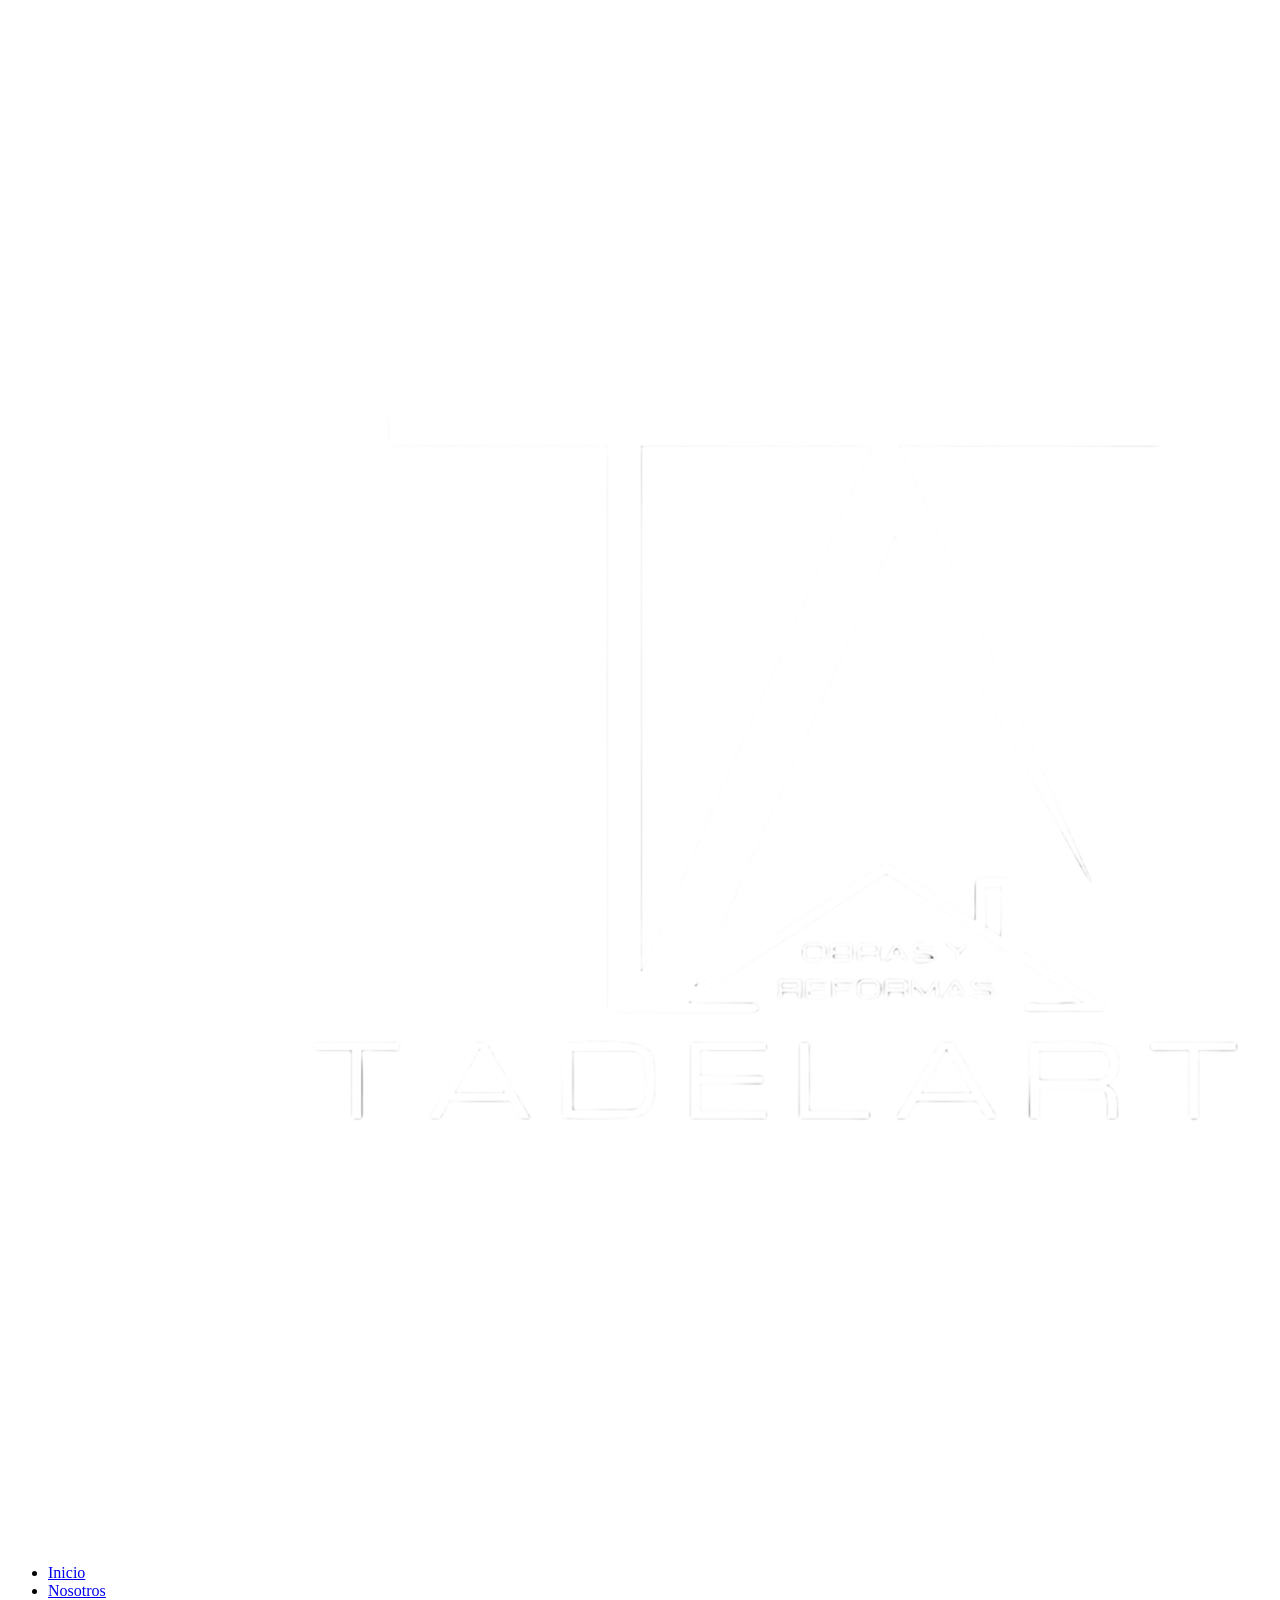
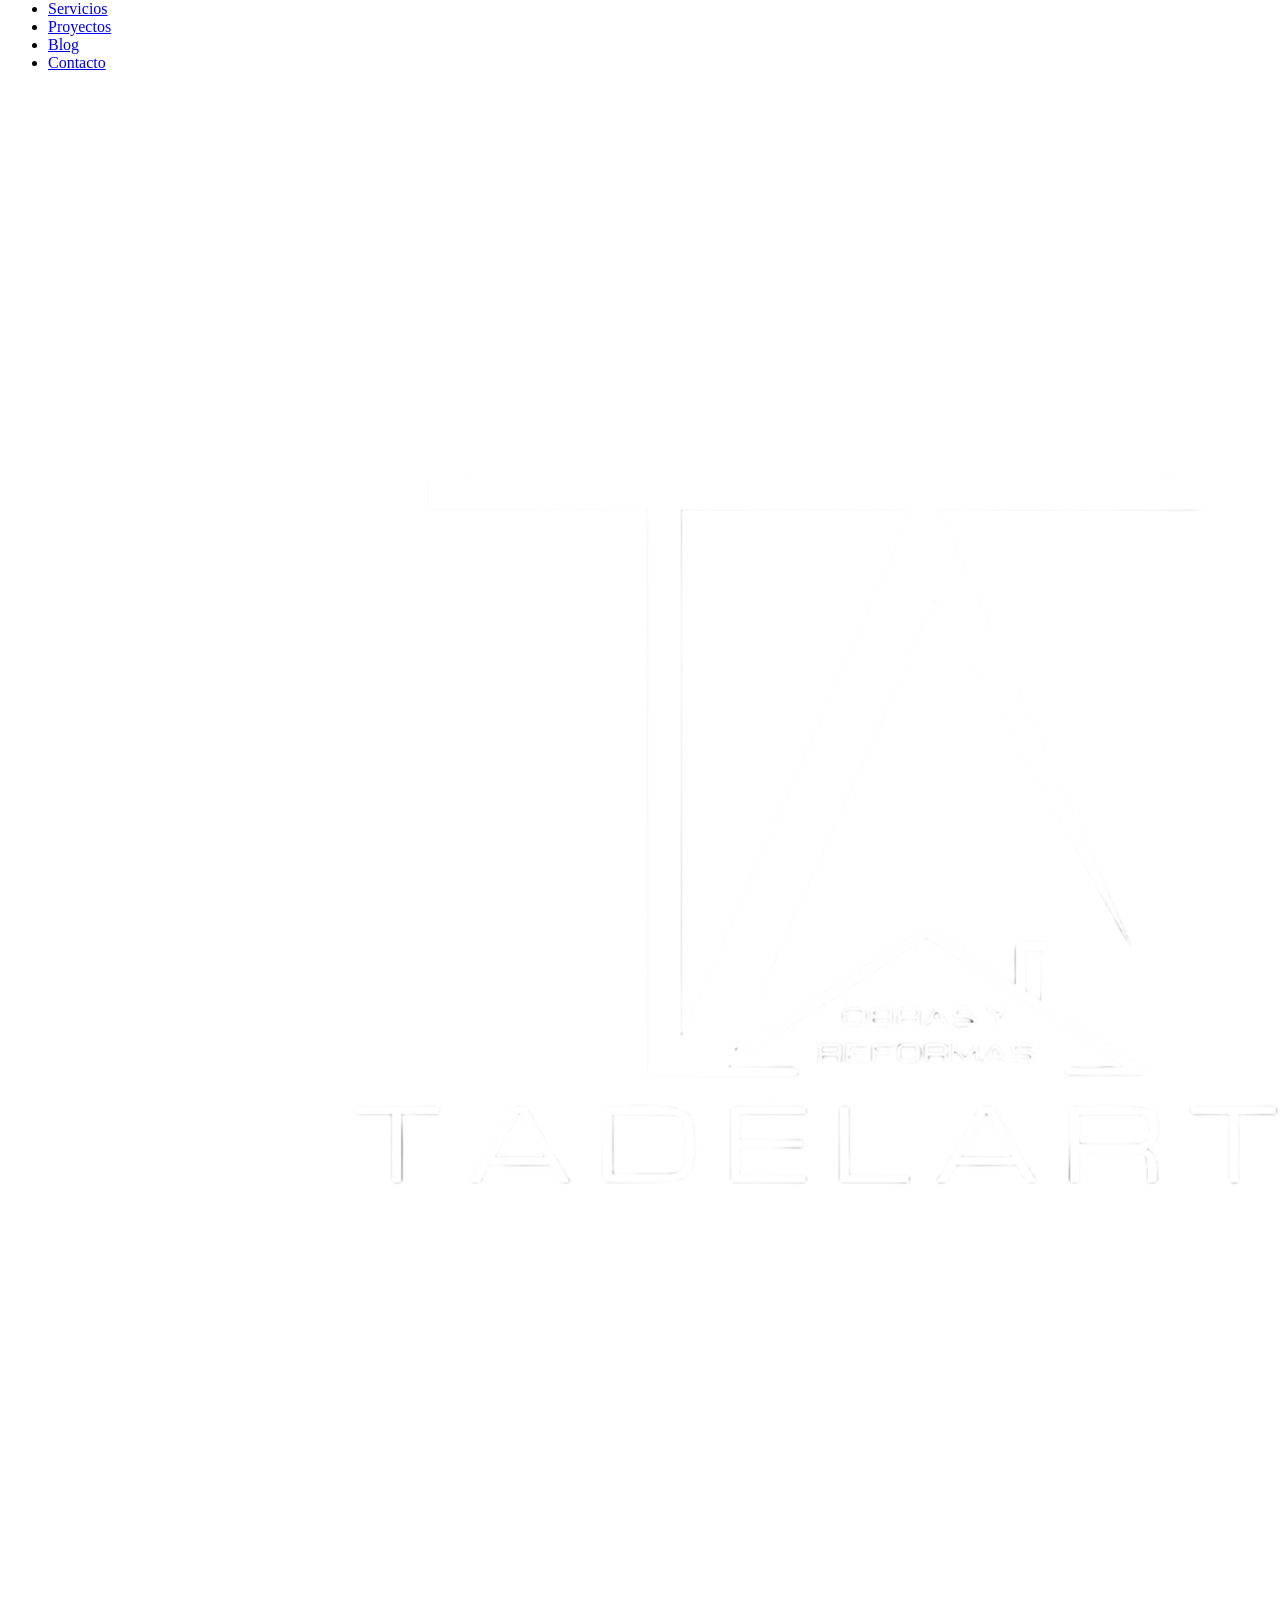
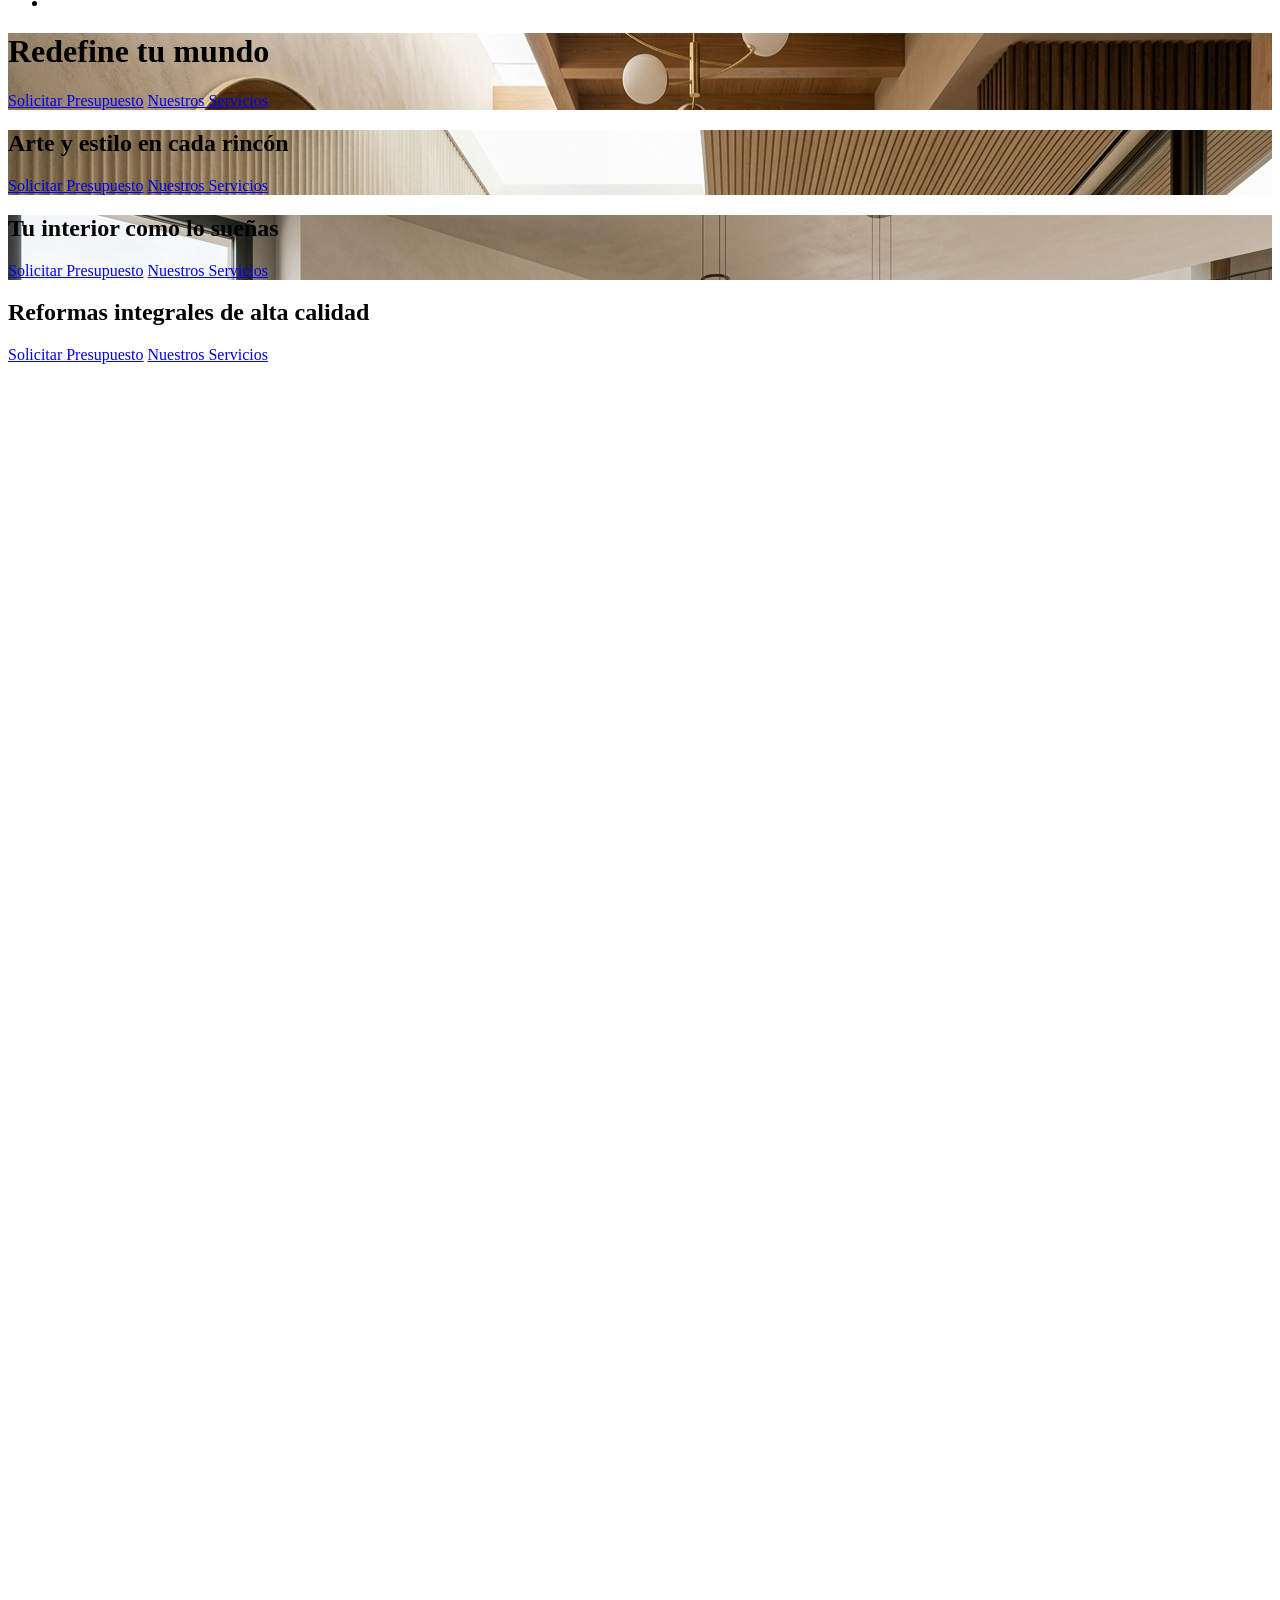
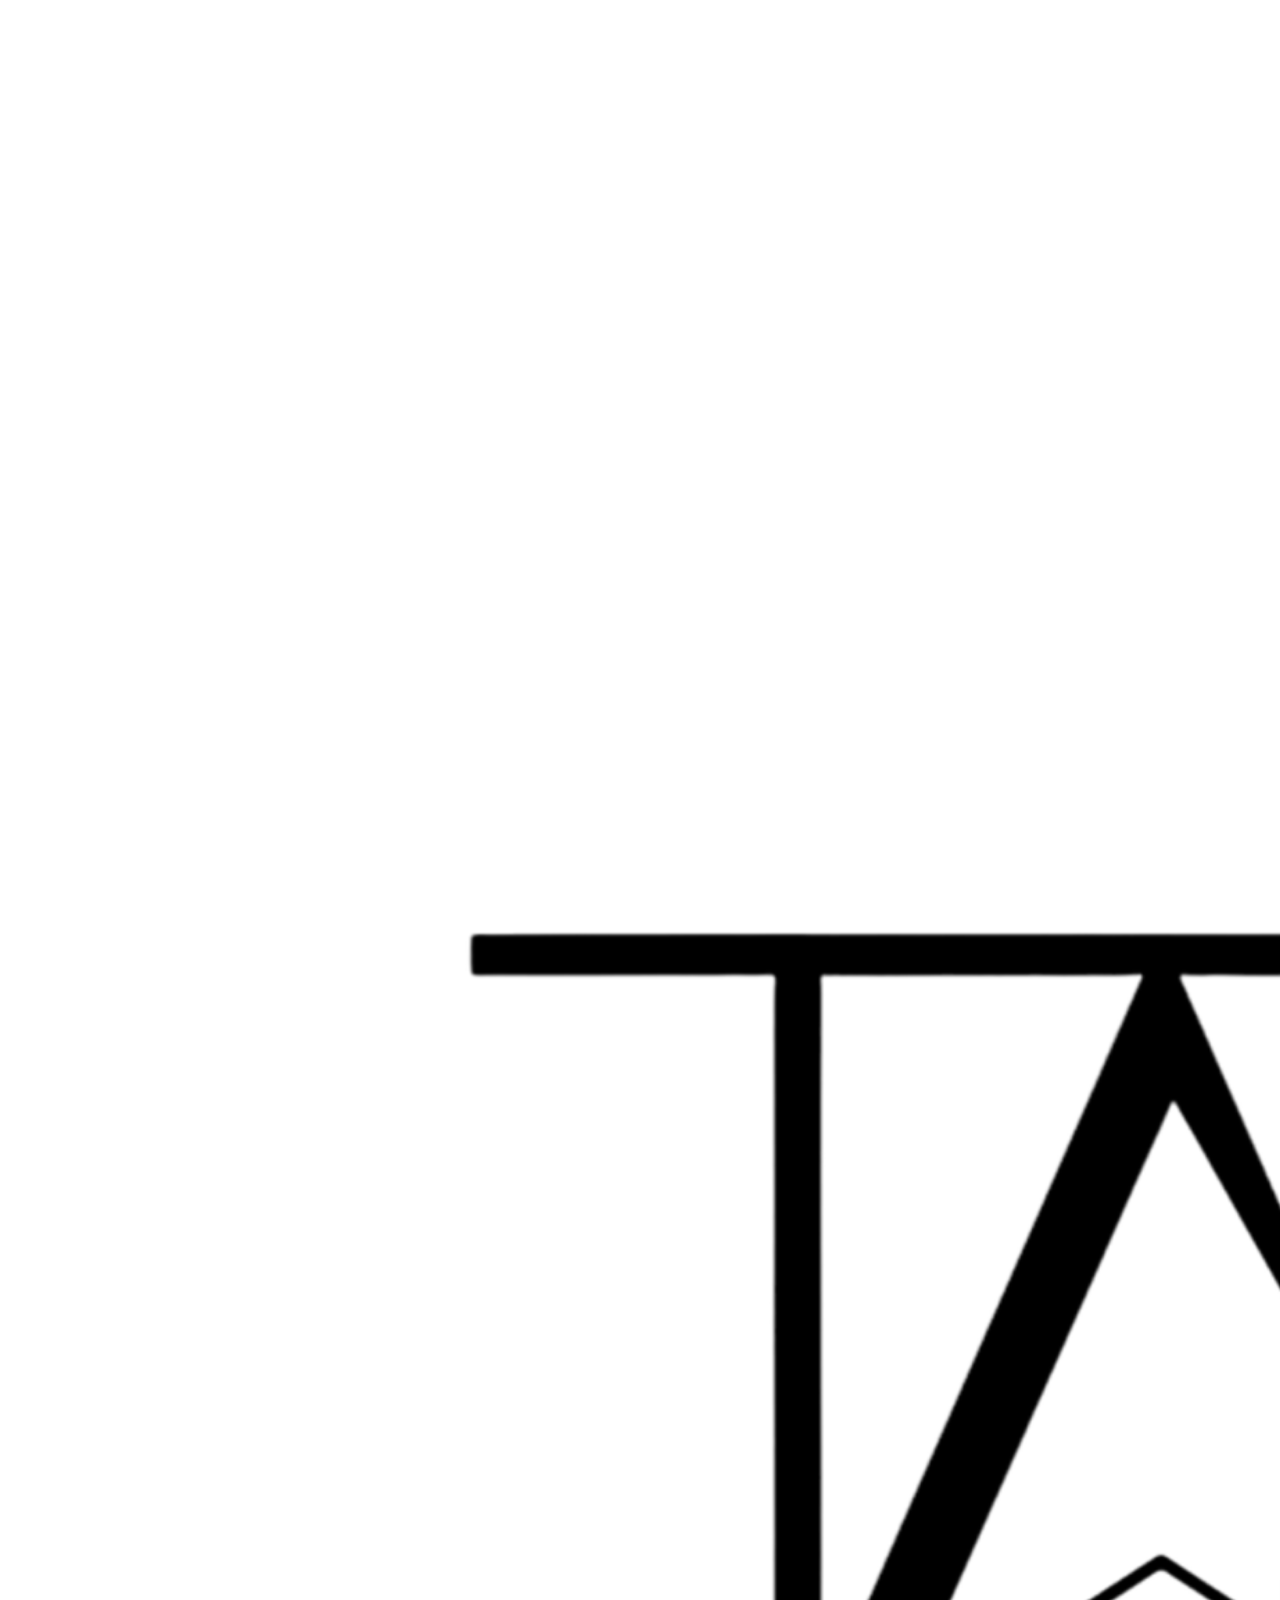
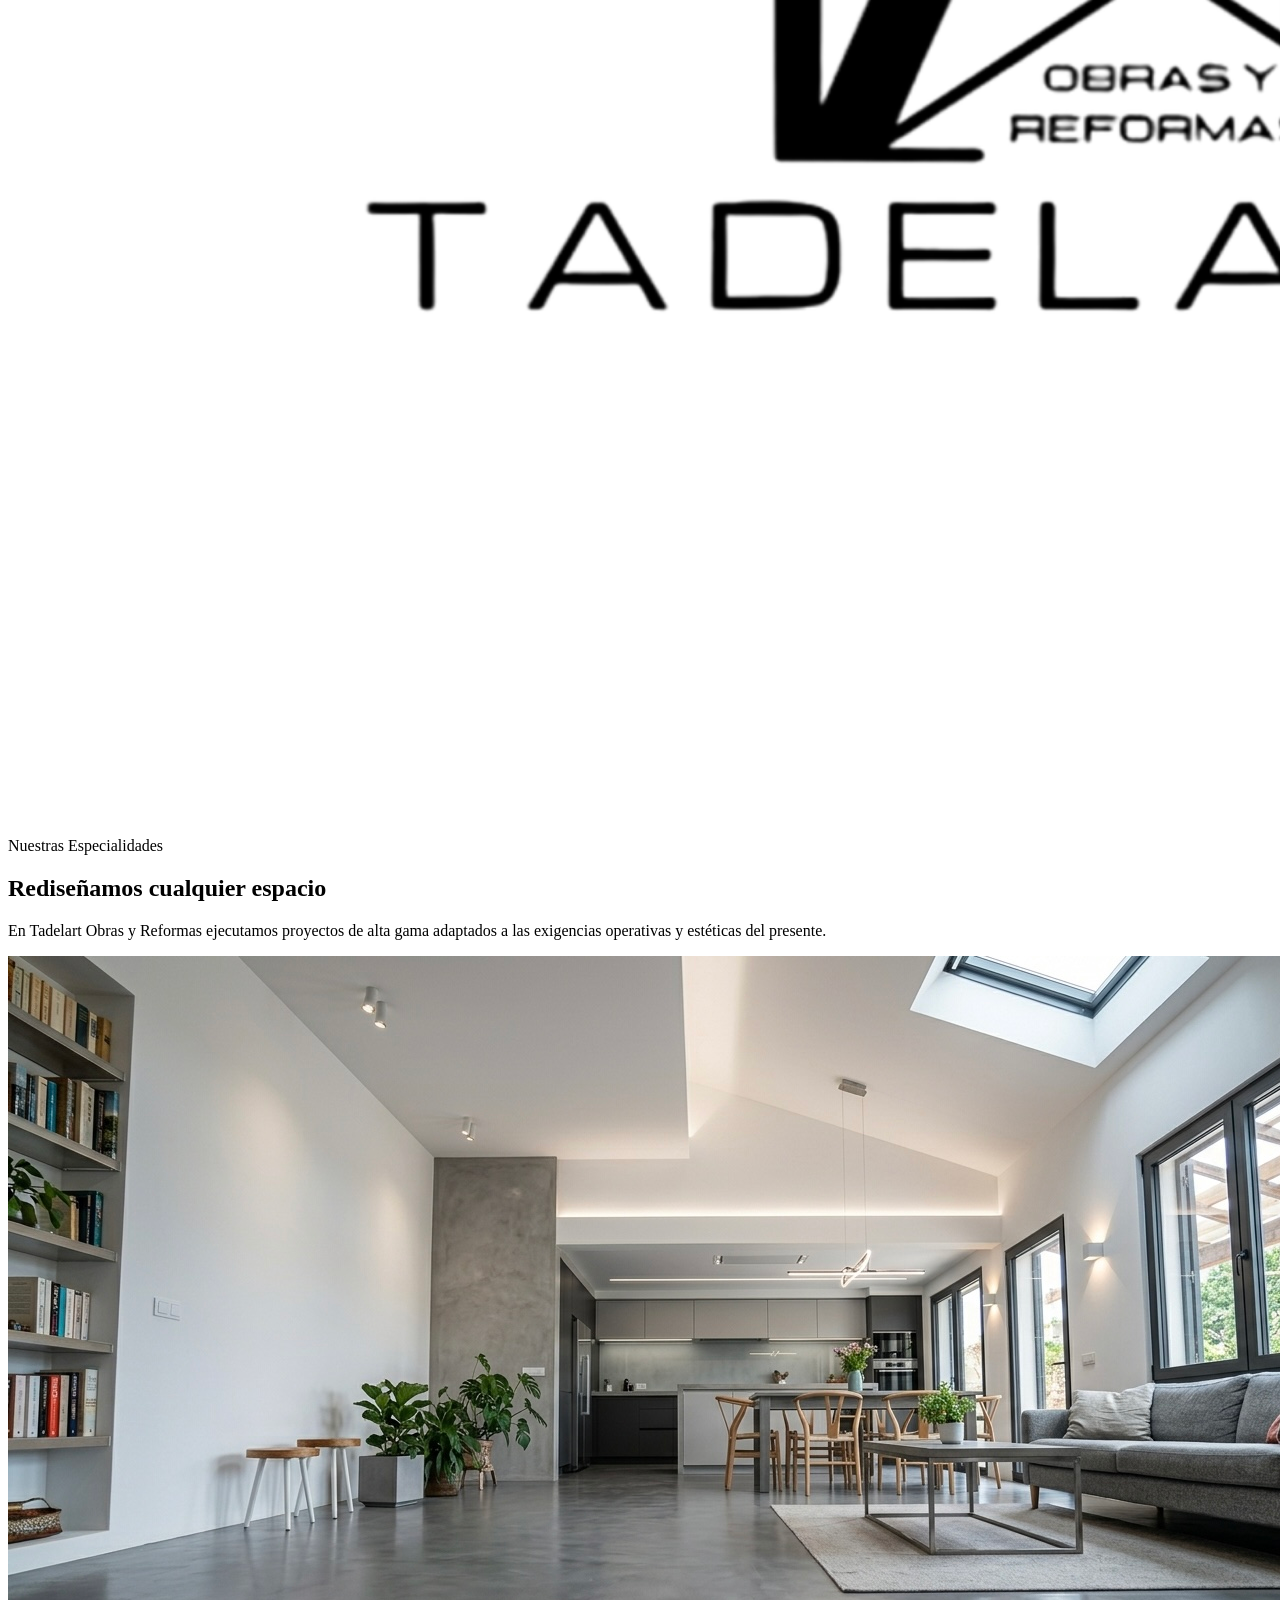
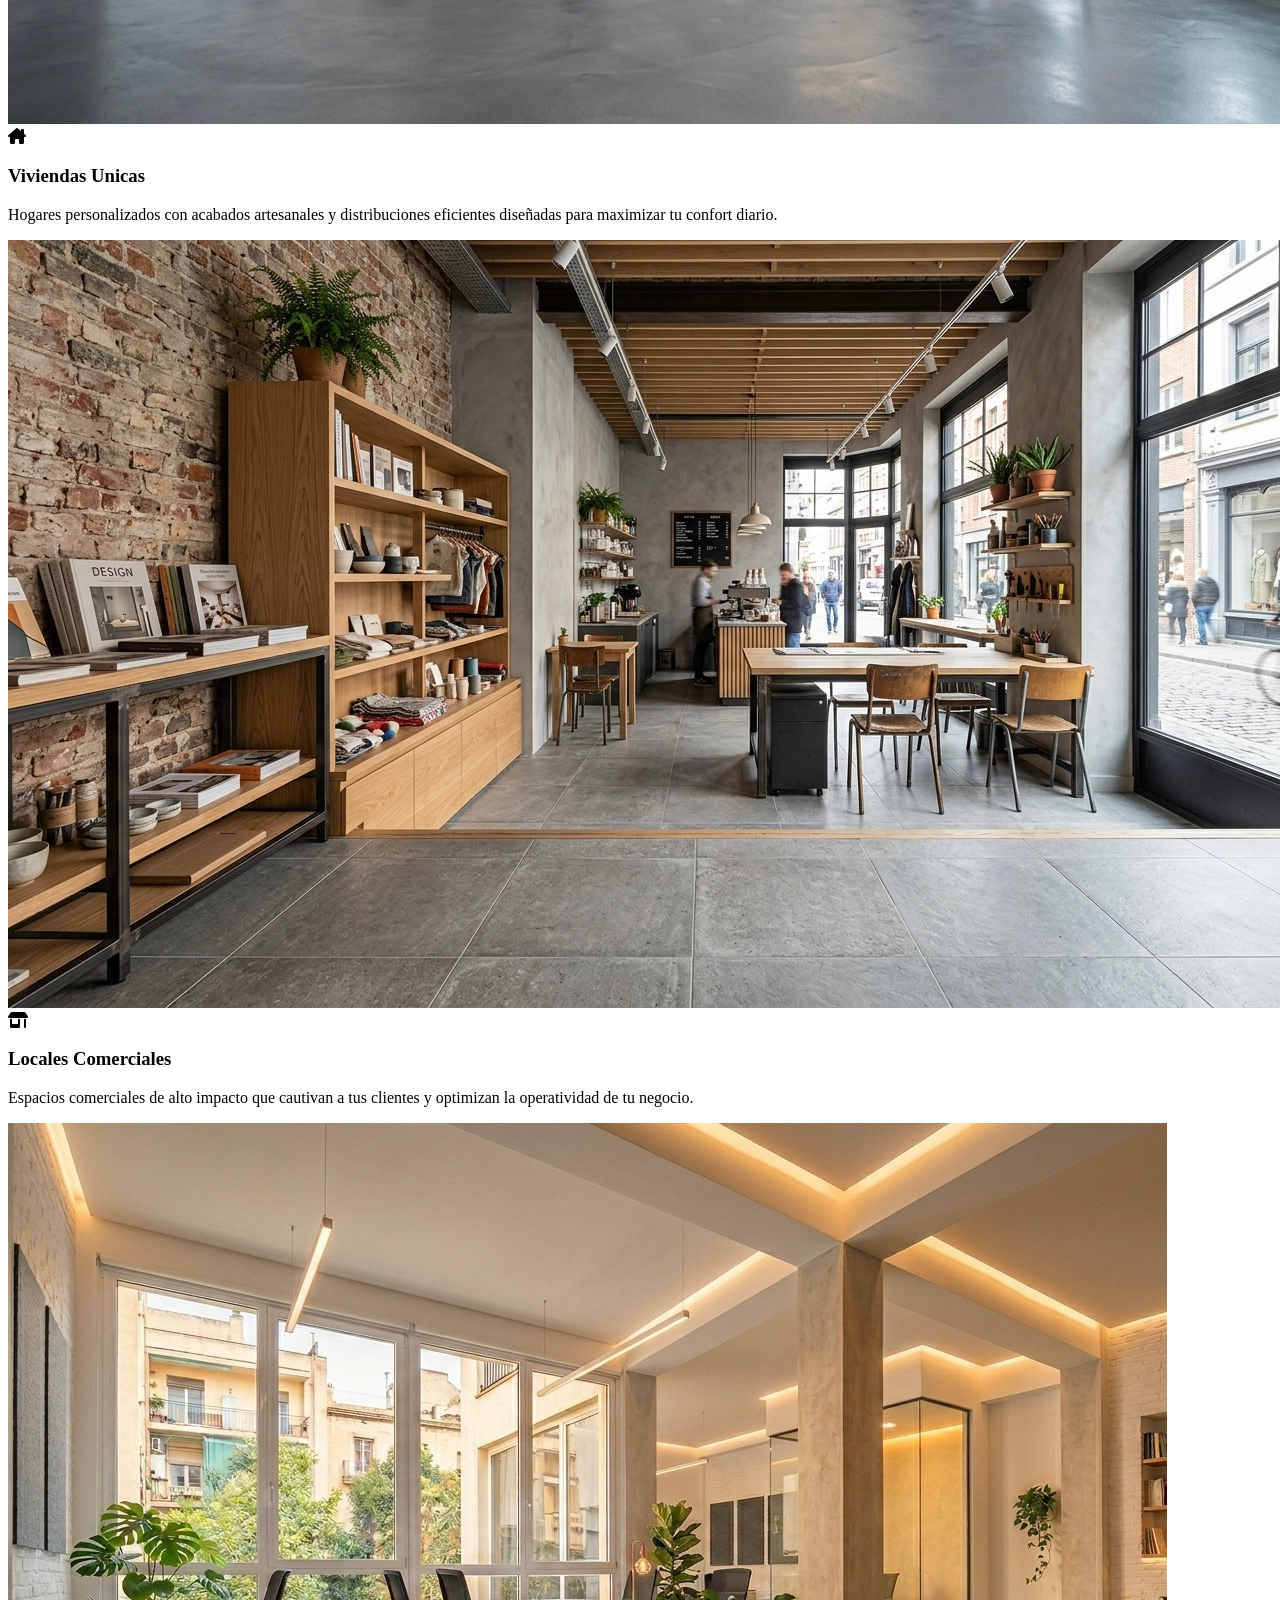
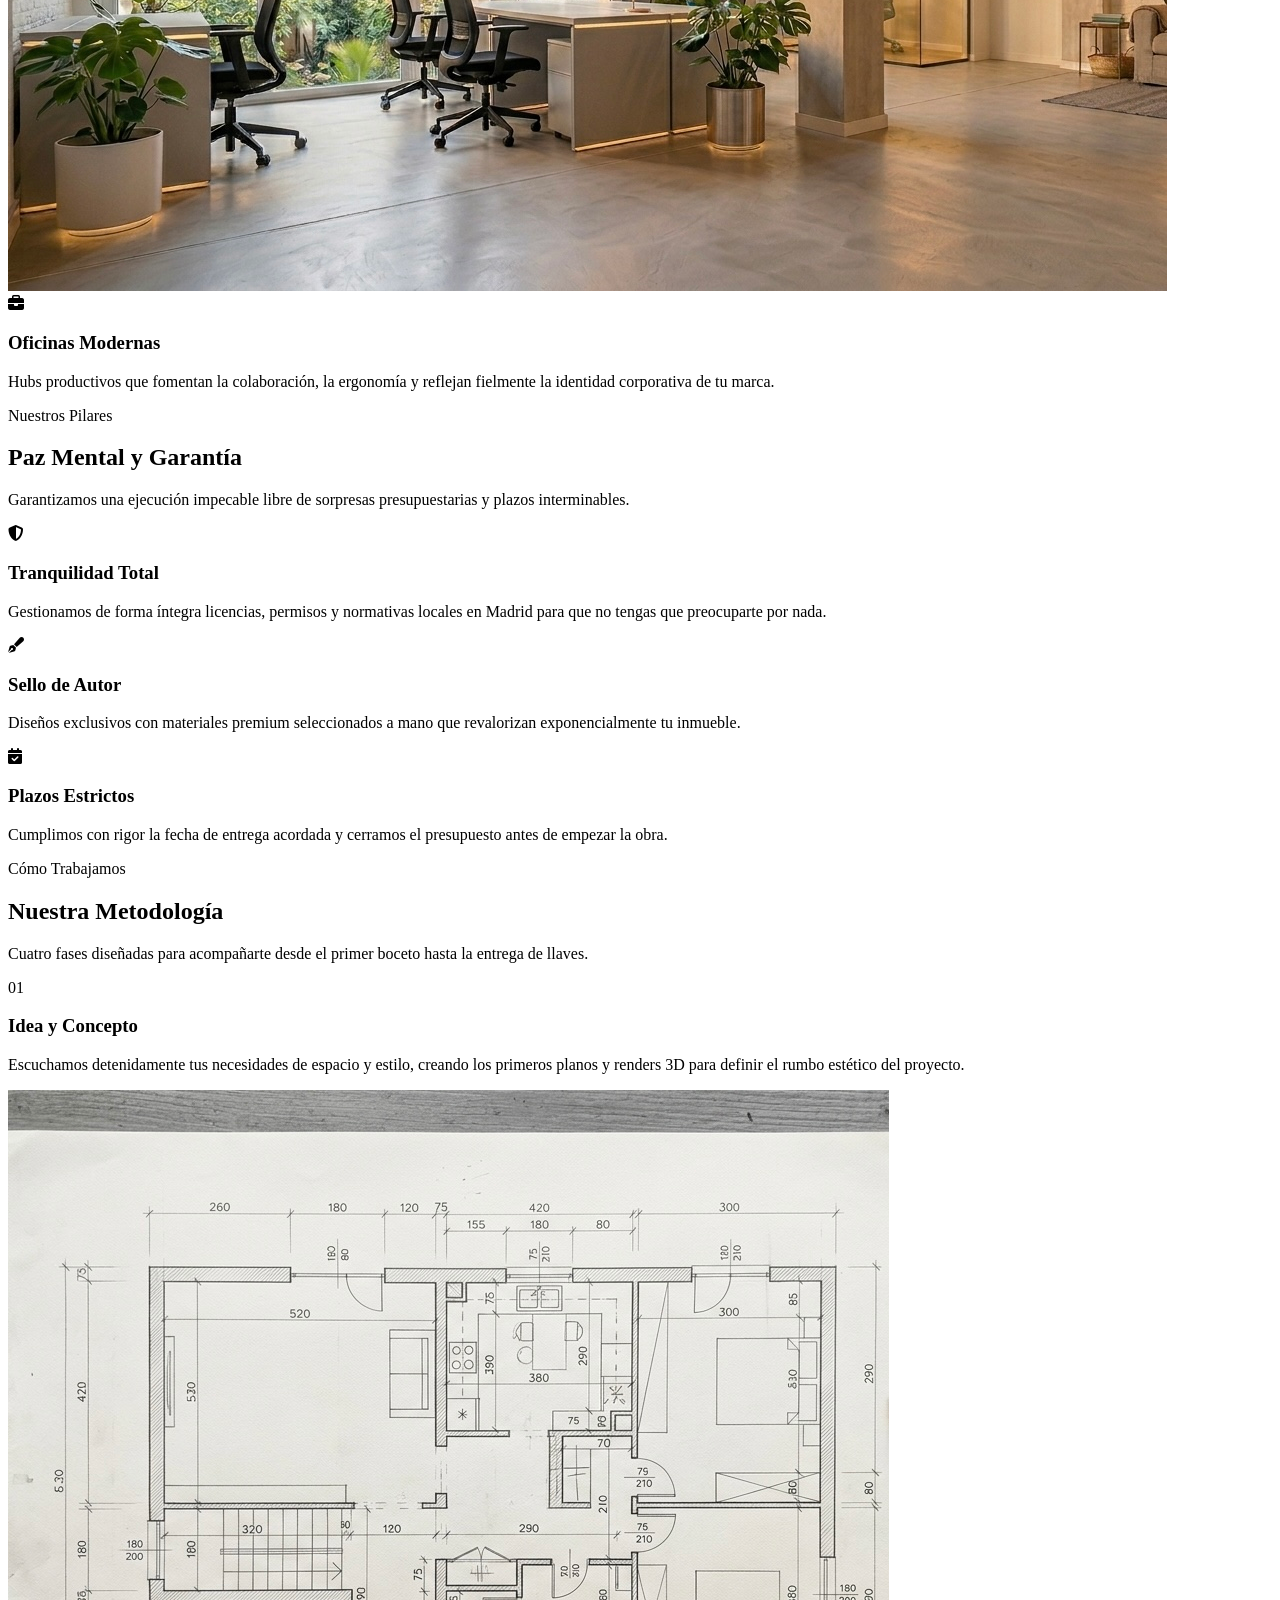
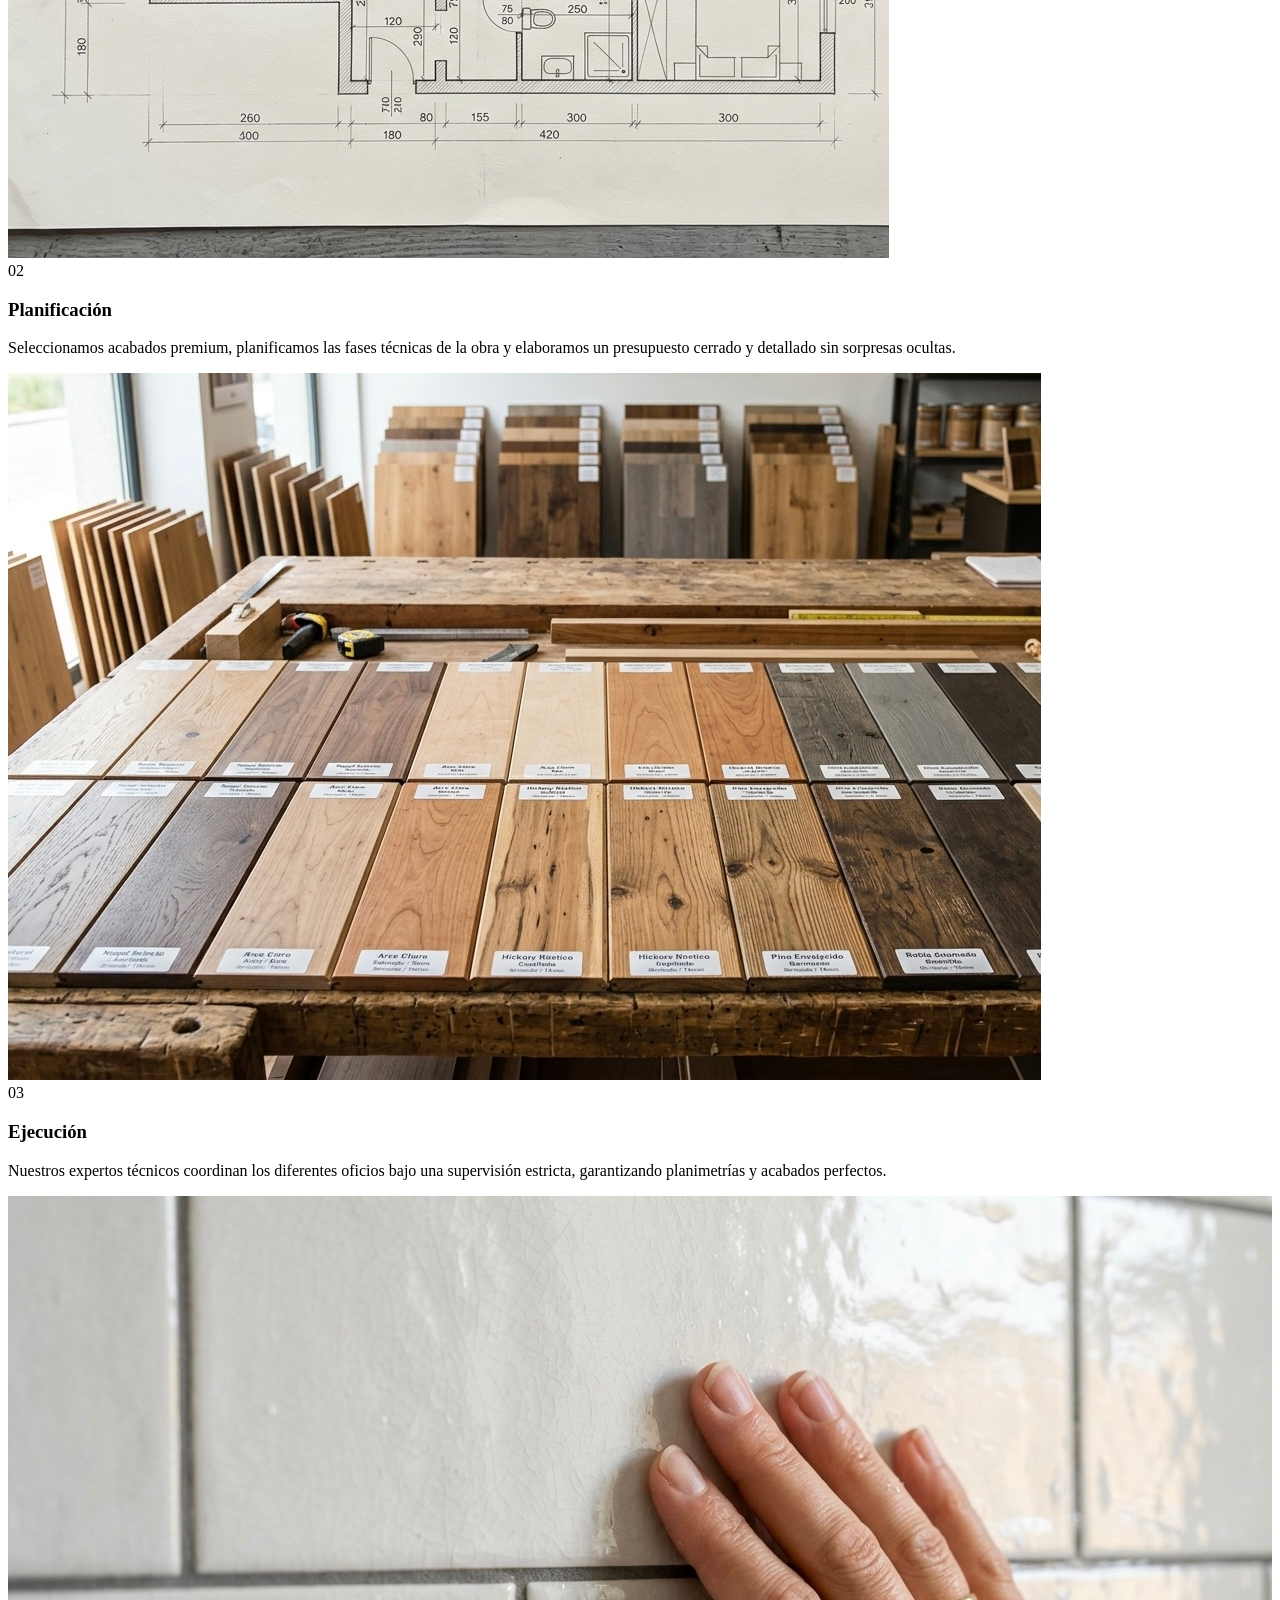
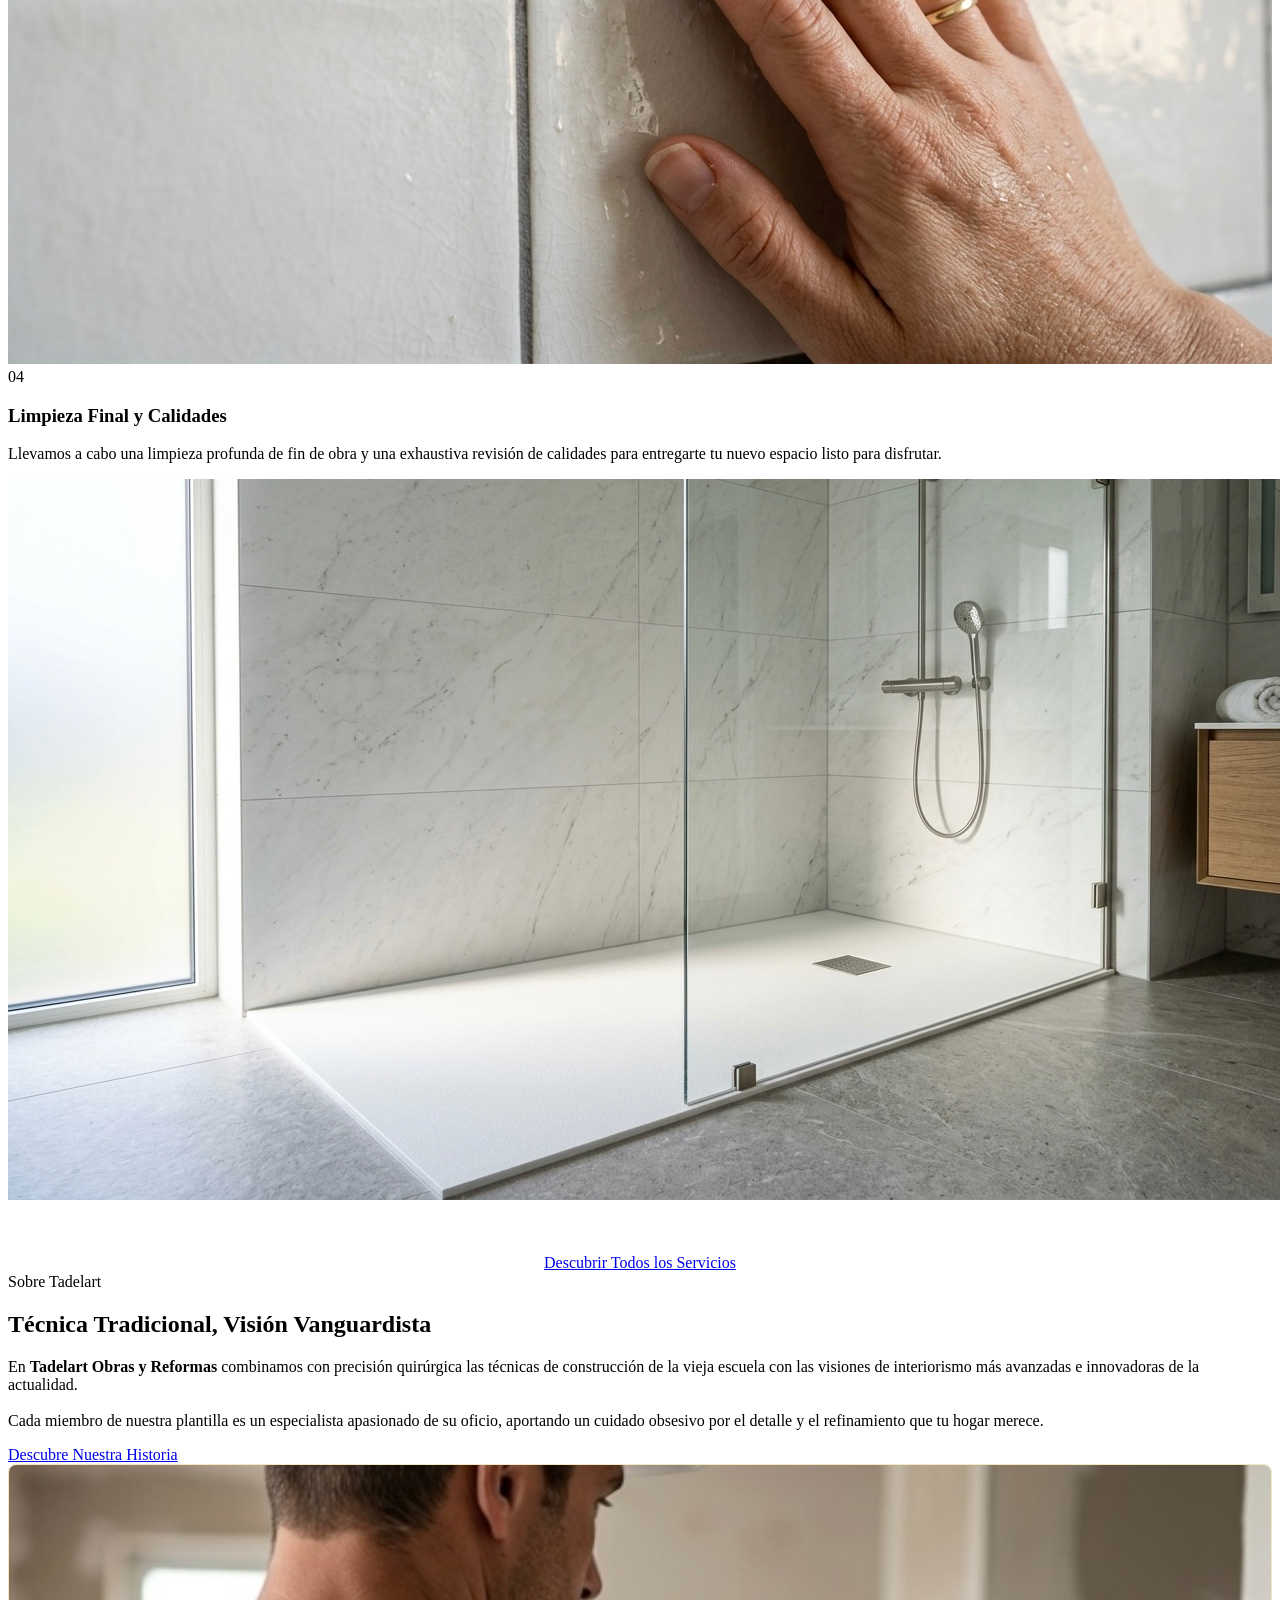
==== index.html @ ffec4127 "Add files via upload" ====
<!DOCTYPE html>
<html lang="es">
<head>
  <meta charset="UTF-8">
  <meta name="viewport" content="width=device-width, initial-scale=1.0">
  
  <!-- SEO METATAGS -->
  <title>Tadelart | Experiencia Web Inmersiva | Reformas de Lujo en Madrid</title>
  <meta name="description" content="Especialistas en reformas integrales e interiorismo de lujo en Alcorcón y Madrid. Combinamos técnica artesanal y vanguardia para redefinir tu world.">
  <meta name="robots" content="index, follow">
  <link rel="canonical" href="https://tadelart.com/">
  
  <!-- OPEN GRAPH / FACEBOOK -->
  <meta property="og:type" content="website">
  <meta property="og:title" content="Tadelart | Reformas de Lujo y Diseño de Interiores en Madrid">
  <meta property="og:description" content="Transformamos viviendas y locales con acabados premium y sello de autor en Madrid. Descubre nuestra experiencia interactiva.">
  <meta property="og:image" content="tadelart logo degradado.png">
  <meta property="og:url" content="https://tadelart.com/">
  <meta property="og:site_name" content="Tadelart Obras y Reformas">
  
  <!-- TWITTER -->
  <meta name="twitter:card" content="summary_large_image">
  <meta name="twitter:title" content="Tadelart | Reformas de Lujo en Madrid">
  <meta name="twitter:description" content="Diseño y construcción con plazos cerrados y garantía de calidad premium.">
  <meta name="twitter:image" content="tadelart logo degradado.png">

  <!-- FAVICON -->
  <link rel="icon" type="image/png" href="logo tadelart favicon redondo.png">

  <!-- FONTS & ICONS -->
  <link rel="preconnect" href="https://fonts.googleapis.com">
  <link rel="preconnect" href="https://fonts.gstatic.com" crossorigin>
  <link rel="stylesheet" href="https://cdnjs.cloudflare.com/ajax/libs/font-awesome/6.4.0/css/all.min.css">
  <link rel="stylesheet" href="css/styles.css">
  
  <!-- JSON-LD LOCAL BUSINESS SCHEMA MARKUP -->
  <script type="application/ld+json">
  {
    "@context": "https://schema.org",
    "@type": "HousePainter",
    "name": "Tadelart Obras y Reformas",
    "image": "https://tadelart.com/tadelart%20logo%20degradado.png",
    "@id": "https://tadelart.com/#localbusiness",
    "url": "https://tadelart.com/",
    "telephone": "+34609102087",
    "priceRange": "$$$$",
    "address": {
      "@type": "PostalAddress",
      "streetAddress": "Alcorcón",
      "addressLocality": "Alcorcón",
      "addressRegion": "Madrid",
      "postalCode": "28921",
      "addressCountry": "ES"
    },
    "geo": {
      "@type": "GeoCoordinates",
      "latitude": 40.3423,
      "longitude": -3.8294
    },
    "openingHoursSpecification": {
      "@type": "OpeningHoursSpecification",
      "dayOfWeek": [
        "Monday",
        "Tuesday",
        "Wednesday",
        "Thursday",
        "Friday"
      ],
      "opens": "08:00",
      "closes": "18:00"
    },
    "sameAs": [
      "https://www.facebook.com/tadelart",
      "https://www.instagram.com/tadelart"
    ]
  }
  </script>
</head>
<body>

  <!-- ACTIVE PROGRESS BAR -->
  <div class="progress-bar-container">
    <div class="progress-bar"></div>
  </div>
  <!-- HEADER -->
  <header>
    <a href="index.html" class="logo-container">
      <img src="logo tadelart blanco.png" alt="Tadelart Obras y Reformas Logo">
    </a>
    <div class="menu-toggle">
      <span></span>
      <span></span>
      <span></span>
    </div>
    <ul class="nav-menu">
      <li><a href="index.html" class="nav-link active">Inicio</a></li>
      <li><a href="nosotros.html" class="nav-link">Nosotros</a></li>
      <li><a href="servicios.html" class="nav-link">Servicios</a></li>
      <li><a href="proyectos.html" class="nav-link">Proyectos</a></li>
      <li><a href="blog.html" class="nav-link">Blog</a></li>
      <li><a href="contacto.html" class="nav-btn">Contacto</a></li>
    
      <!-- Mobile menu logo -->
      <li class="mobile-menu-logo-item"><img src="logo tadelart blanco.png" alt="Tadelart Logo"></li></ul>
  </header>

  <div class="scrolly-container" style="height: 400vh;">
    <div class="scrolly-sticky">
      
      <!-- Fixed Hero Elements Overlay -->
      <div class="hero-fixed-overlay">
      </div>

      <!-- Slide 1: Hall Entrada -->
      <div class="scrolly-slide slide-zoom active" style="background-image: url('hall entrada.png');">
        <div class="slide-content">
          <h1>Redefine tu mundo</h1>
          <div class="btn-group">
            <a href="contacto.html" class="btn btn-gold">Solicitar Presupuesto</a>
            <a href="servicios.html" class="btn btn-outline">Nuestros Servicios</a>
          </div>
        </div>
      </div>
      
      <!-- Slide 2: Salón -->
      <div class="scrolly-slide slide-left" style="background-image: url('salon.png');">
        <div class="slide-content">
          <h2>Arte y estilo en cada rincón</h2>
          <div class="btn-group">
            <a href="contacto.html" class="btn btn-gold">Solicitar Presupuesto</a>
            <a href="servicios.html" class="btn btn-outline">Nuestros Servicios</a>
          </div>
        </div>
      </div>
      
      <!-- Slide 3: Cocina -->
      <div class="scrolly-slide slide-up" style="background-image: url('cocina.png');">
        <div class="slide-content">
          <h2>Tu interior como lo sueñas</h2>
          <div class="btn-group">
            <a href="contacto.html" class="btn btn-gold">Solicitar Presupuesto</a>
            <a href="servicios.html" class="btn btn-outline">Nuestros Servicios</a>
          </div>
        </div>
      </div>
      
      <!-- Slide 4: Triple Window -->
      <div class="scrolly-slide slide-zoom triple-window-slide">
        <!-- Pinned absolute title overlay -->
        <div class="slide-content" style="pointer-events: none; z-index: 20;">
          <h2>Reformas integrales de alta calidad</h2>
          <div class="btn-group">
            <a href="contacto.html" class="btn btn-gold">Solicitar Presupuesto</a>
            <a href="servicios.html" class="btn btn-outline">Nuestros Servicios</a>
          </div>
        </div>
        
        <!-- Interactive flexbox triple column layout -->
        <div class="triple-window-container">
          <div class="window-pane" style="background-image: url('dormitorio.png');">
          </div>
          <div class="window-pane" style="background-image: url('baño.png');">
          </div>
          <div class="window-pane" style="background-image: url('piscina.png');">
          </div>
        </div>
      </div>
      
    </div>
  </div>

  <!-- SECTION: AREAS DE TRABAJO -->
  <section class="section-light">
    <div class="container">
      <div class="section-brand-logo">
        <img src="logo tadelart negro fondo transparente.png" alt="Tadelart Obras y Reformas" class="section-logo">
      </div>
      <span class="section-tag">Nuestras Especialidades</span>
      <h2 class="section-title">Rediseñamos cualquier espacio</h2>
      <p class="section-desc">En Tadelart Obras y Reformas ejecutamos proyectos de alta gama adaptados a las exigencias operativas y estéticas del presente.</p>
      
      <div class="grid-container">
        <!-- Card 1: Viviendas -->
        <div class="card">
          <div class="card-img">
            <img src="viviendasunicas.jpg" alt="Reformas de Viviendas en Madrid">
          </div>
          <div class="card-content">
            <div class="card-icon"><i class="fa-solid fa-house-chimney"></i></div>
            <h3>Viviendas Unicas</h3>
            <p>Hogares personalizados con acabados artesanales y distribuciones eficientes diseñadas para maximizar tu confort diario.</p>
          </div>
        </div>
        <!-- Card 2: Locales -->
        <div class="card">
          <div class="card-img">
            <img src="localescomerciales.jpg" alt="Reformas de Locales Comerciales en Alcorcon">
          </div>
          <div class="card-content">
            <div class="card-icon"><i class="fa-solid fa-shop"></i></div>
            <h3>Locales Comerciales</h3>
            <p>Espacios comerciales de alto impacto que cautivan a tus clientes y optimizan la operatividad de tu negocio.</p>
          </div>
        </div>
        <!-- Card 3: Oficinas -->
        <div class="card">
          <div class="card-img">
            <img src="oficinasmodernas.jpg" alt="Reformas de Oficinas Premium">
          </div>
          <div class="card-content">
            <div class="card-icon"><i class="fa-solid fa-briefcase"></i></div>
            <h3>Oficinas Modernas</h3>
            <p>Hubs productivos que fomentan la colaboración, la ergonomía y reflejan fielmente la identidad corporativa de tu marca.</p>
          </div>
        </div>
      </div>
    </div>
  </section>

  <!-- SECTION: CONFIANZA / SELLO DE AUTOR -->
  <section class="section-dark">
    <div class="container">
      <span class="section-tag">Nuestros Pilares</span>
      <h2 class="section-title">Paz Mental y Garantía</h2>
      <p class="section-desc">Garantizamos una ejecución impecable libre de sorpresas presupuestarias y plazos interminables.</p>
      
      <div class="grid-container">
        <!-- Item 1: Tranquilidad -->
        <div class="card">
          <div class="card-content">
            <div class="card-icon"><i class="fa-solid fa-shield-halved"></i></div>
            <h3>Tranquilidad Total</h3>
            <p>Gestionamos de forma íntegra licencias, permisos y normativas locales en Madrid para que no tengas que preocuparte por nada.</p>
          </div>
        </div>
        <!-- Item 2: Sello de Autor -->
        <div class="card">
          <div class="card-content">
            <div class="card-icon"><i class="fa-solid fa-pen-fancy"></i></div>
            <h3>Sello de Autor</h3>
            <p>Diseños exclusivos con materiales premium seleccionados a mano que revalorizan exponencialmente tu inmueble.</p>
          </div>
        </div>
        <!-- Item 3: Plazos Estrictos -->
        <div class="card">
          <div class="card-content">
            <div class="card-icon"><i class="fa-solid fa-calendar-check"></i></div>
            <h3>Plazos Estrictos</h3>
            <p>Cumplimos con rigor la fecha de entrega acordada y cerramos el presupuesto antes de empezar la obra.</p>
          </div>
        </div>
      </div>
    </div>
  </section>

  <!-- SECTION: METODOLOGIA -->
  <section class="section-light">
    <div class="container">
      <span class="section-tag">Cómo Trabajamos</span>
      <h2 class="section-title">Nuestra Metodología</h2>
      <p class="section-desc">Cuatro fases diseñadas para acompañarte desde el primer boceto hasta la entrega de llaves.</p>
      
      <div class="metodologia-linear">
        
        <!-- Step 1 -->
        <div class="metodo-step">
          <div class="metodo-num">01</div>
          <div class="metodo-info">
            <h3>Idea y Concepto</h3>
            <p>Escuchamos detenidamente tus necesidades de espacio y estilo, creando los primeros planos y renders 3D para definir el rumbo estético del proyecto.</p>
          </div>
          <div class="metodo-img">
            <img src="Plano.jpg" alt="Idea y Concepto de Reformas">
          </div>
        </div>
        
        <!-- Step 2 -->
        <div class="metodo-step">
          <div class="metodo-num">02</div>
          <div class="metodo-info">
            <h3>Planificación</h3>
            <p>Seleccionamos acabados premium, planificamos las fases técnicas de la obra y elaboramos un presupuesto cerrado y detallado sin sorpresas ocultas.</p>
          </div>
          <div class="metodo-img">
            <img src="calidades.jpg" alt="Planificación y Presupuesto Cerrado">
          </div>
        </div>
        
        <!-- Step 3 -->
        <div class="metodo-step">
          <div class="metodo-num">03</div>
          <div class="metodo-info">
            <h3>Ejecución</h3>
            <p>Nuestros expertos técnicos coordinan los diferentes oficios bajo una supervisión estricta, garantizando planimetrías y acabados perfectos.</p>
          </div>
          <div class="metodo-img">
            <img src="inspeccion.jpg" alt="Ejecución de Obra Premium">
          </div>
        </div>
        
        <!-- Step 4 -->
        <div class="metodo-step">
          <div class="metodo-num">04</div>
          <div class="metodo-info">
            <h3>Limpieza Final y Calidades</h3>
            <p>Llevamos a cabo una limpieza profunda de fin de obra y una exhaustiva revisión de calidades para entregarte tu nuevo espacio listo para disfrutar.</p>
          </div>
          <div class="metodo-img">
            <img src="Limpieza.jpg" alt="Limpieza Final y Entrega">
          </div>
        </div>
        
      </div>
      
      <div style="text-align: center; margin-top: 50px;">
        <a href="servicios.html" class="btn btn-gold">Descubrir Todos los Servicios</a>
      </div>
    </div>
  </section>

  <!-- SECTION: INTRO NOSOTROS -->
  <section class="section-dark" style="border-top: 1px solid rgba(255,255,255,0.05);">
    <div class="contact-grid">
      <div class="contact-info">
        <span class="section-tag">Sobre Tadelart</span>
        <h2>Técnica Tradicional, Visión Vanguardista</h2>
        <p>En <strong>Tadelart Obras y Reformas</strong> combinamos con precisión quirúrgica las técnicas de construcción de la vieja escuela con las visiones de interiorismo más avanzadas e innovadoras de la actualidad.
        <br><br>
        Cada miembro de nuestra plantilla es un especialista apasionado de su oficio, aportando un cuidado obsesivo por el detalle y el refinamiento que tu hogar merece.</p>
        <div>
          <a href="nosotros.html" class="btn btn-gold">Descubre Nuestra Historia</a>
        </div>
      </div>
      <div style="display: flex; align-items: center; justify-content: center;">
        <div style="border-radius: 8px; overflow: hidden; border: 1px solid rgba(212,175,55,0.3); width: 100%; aspect-ratio: 4/3;">
          <img src="tecnicatradicional.jpg" alt="Interiorismo y Reformas Tadelart" style="width: 100%; height: 100%; object-fit: cover;">
        </div>
      </div>
    </div>
  </section>

  <!-- SECTION: LEAD MAGNET (DORADA DESTACADA) -->
  <section class="lead-magnet-section">
    <div class="lead-container">
      <div class="lead-text">
        <h2>¿Pensando en reformar tu hogar?</h2>
        <p>Descarga de forma gratuita nuestra <strong>Guía de Precios de Reformas 2026 en Madrid</strong> y planifica tu inversión sin sorpresas.</p>
      </div>
      <form class="lead-form">
        <div class="lead-input-group">
          <input type="text" placeholder="Tu Email o Teléfono" required>
          <button type="submit">Descargar Guía</button>
        </div>
        <div class="lead-privacy-check">
          <input type="checkbox" id="lead-privacy" required>
          <label for="lead-privacy">He leído y acepto la <a href="politica-privacidad.html" target="_blank">política de privacidad</a></label>
        </div>
      </form>
    </div>
  </section>

  <!-- SECTION: CONTACTO -->
  <section class="contact-section" id="contacto">
    <div class="contact-grid">
      <div class="contact-info">
        <span class="section-tag">Hablemos</span>
        <h2>¿Tienes un proyecto en mente?</h2>
        <p>Rellena el formulario y nuestro equipo técnico de Tadelart se pondrá en contacto contigo para valorar tu idea y ofrecerte un presupuesto a medida sin compromiso.</p>
        
        <div class="info-item">
          <div class="info-icon"><i class="fa-solid fa-phone"></i></div>
          <div class="info-text">
            <h4>Llámanos</h4>
            <p>+34 609 102 087</p>
          </div>
        </div>
        
        <div class="info-item">
          <div class="info-icon"><i class="fa-solid fa-envelope"></i></div>
          <div class="info-text">
            <h4>Email</h4>
            <p>presupuestos@tadelart.com</p>
          </div>
        </div>

        <div class="info-item">
          <div class="info-icon"><i class="fa-solid fa-location-dot"></i></div>
          <div class="info-text">
            <h4>Ubicación Central</h4>
            <p>Alcorcón, Madrid, España</p>
          </div>
        </div>
      </div>
      
      <div class="contact-form-container">
        <form action="#" method="POST">
          <div class="form-group">
            <label for="name">Nombre Completo</label>
            <input type="text" id="name" required placeholder="Ej. Juan Pérez">
          </div>
          <div class="form-group">
            <label for="contact-info">E-mail o Teléfono de Contacto</label>
            <input type="text" id="contact-info" required placeholder="Ej. juan@email.com o 600000000">
          </div>
          <div class="form-group">
            <label for="project-type">Tipo de Proyecto</label>
            <select id="project-type" required>
              <option value="" disabled selected>Selecciona una opción</option>
              <option value="reforma-integral">Reforma Integral</option>
              <option value="interiorismo">Diseño de Interiores</option>
              <option value="cocina-baño">Cocina o Baño</option>
              <option value="local-oficina">Local u Oficina</option>
            </select>
          </div>
          <div class="form-group">
            <label for="message">Mensaje o Detalles Adicionales</label>
            <textarea id="message" rows="4" placeholder="Explícanos tu idea..."></textarea>
          </div>
          <button type="submit" class="submit-btn">Enviar Solicitud</button>
        </form>
      </div>
    </div>
  </section>

  <!-- FOOTER -->
  <footer>
    <div class="footer-grid">
      <div class="footer-brand">
        <img src="logo tadelart blanco.png" alt="Tadelart Obras y Reformas Logo">
        <p>Arte y estilo en cada rincón. Somos especialistas en reformas integrales e interiorismo en la Comunidad de Madrid con garantía de calidad premium y sello de autor.</p>
        <div class="footer-socials">
          <a href="https://www.facebook.com/tadelart" target="_blank" class="social-icon"><i class="fa-brands fa-facebook-f"></i></a>
          <a href="https://www.instagram.com/tadelart" target="_blank" class="social-icon"><i class="fa-brands fa-instagram"></i></a>
          <a href="https://wa.me/34609102087" target="_blank" class="social-icon"><i class="fa-brands fa-whatsapp"></i></a>
        </div>
      </div>
      <div class="footer-col">
        <h4>Navegación</h4>
        <ul class="footer-links">
          <li><a href="index.html">Inicio</a></li>
          <li><a href="nosotros.html">El Equipo Tadelart</a></li>
          <li><a href="servicios.html">Nuestros Servicios</a></li>
          <li><a href="proyectos.html">Portfolio de Proyectos</a></li>
          <li><a href="blog.html">Blog y Tendencias</a></li>
        </ul>
      </div>
      <div class="footer-col">
        <h4>Contacto Directo</h4>
        <ul class="footer-contact-list">
          <li><i class="fa-solid fa-location-dot" style="color: var(--gold); margin-right: 10px;"></i> Sede Central: Alcorcón, Madrid</li>
          <li><i class="fa-solid fa-phone" style="color: var(--gold); margin-right: 10px;"></i> +34 609 102 087</li>
          <li><i class="fa-solid fa-envelope" style="color: var(--gold); margin-right: 10px;"></i> info@tadelart.com</li>
          <li><i class="fa-solid fa-file-invoice-dollar" style="color: var(--gold); margin-right: 10px;"></i> budgets@tadelart.com</li>
        </ul>
      </div>
      <div class="footer-col">
        <h4>Horario</h4>
        <ul class="footer-contact-list">
          <li>Lunes a Viernes</li>
          <li>08:00 - 18:00</li>
          <li>Sábados y Domingos</li>
          <li>Cerrado</li>
        </ul>
      </div>
    </div>
    <div class="footer-bottom">
      <p>© 2026 Tadelart. Todos los derechos reservados. Diseñado para la Excelencia en Madrid.</p>
      <div class="footer-legal-links">
        <a href="aviso-legal.html" rel="nofollow">Aviso Legal</a>
        <a href="politica-privacidad.html" rel="nofollow">Política de Privacidad</a>
        <a href="politica-cookies" rel="nofollow">Política de Cookies</a>
      </div>
    </div>
  </footer>

  <!-- FLOATING WHATSAPP BUTTON -->
  <a href="https://wa.me/34609102087?text=Hola,%20acabo%20de%20ver%20la%20web%20de%20Tadelart,%20quisiera%20mas%20informacion." target="_blank" rel="noopener" class="float-wa">
    <i class="fab fa-whatsapp"></i>
  </a>

  <!-- SCRIPTS -->
  <script src="js/script.js"></script>
</body>
</html>
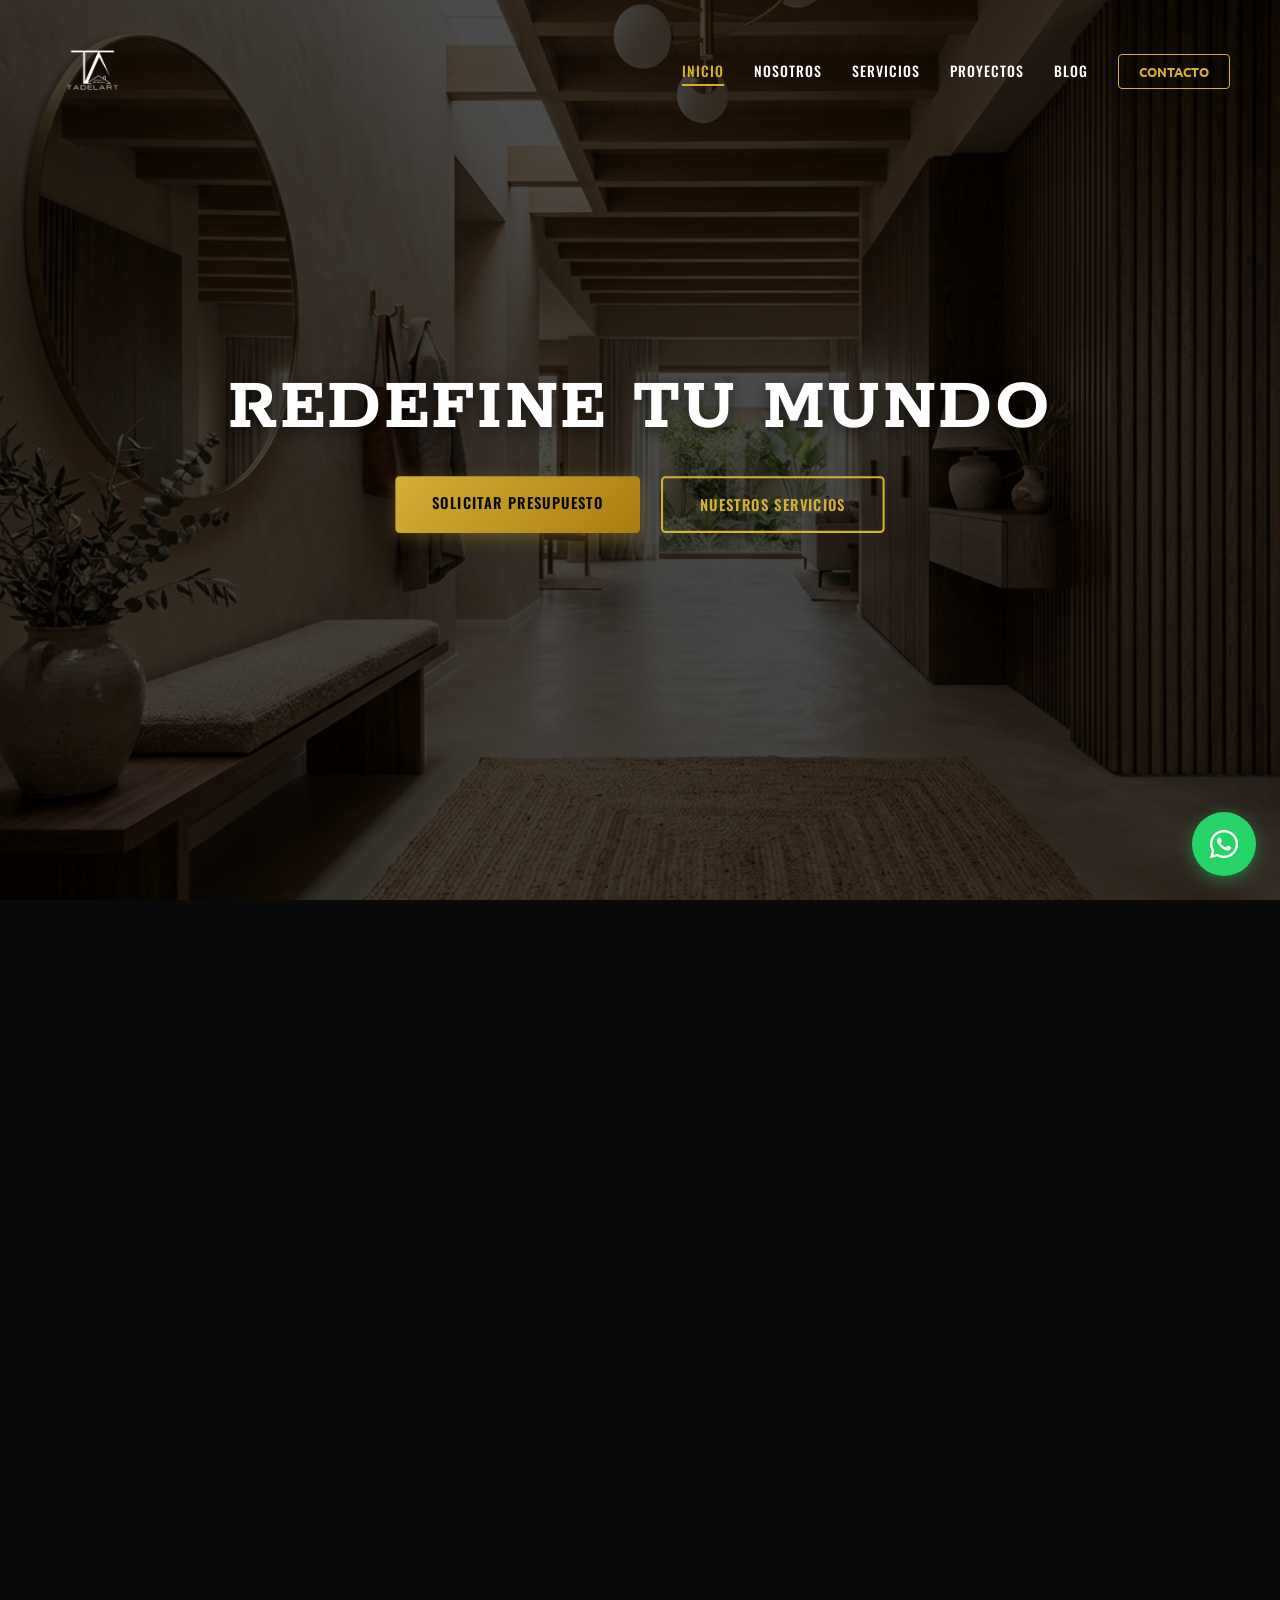
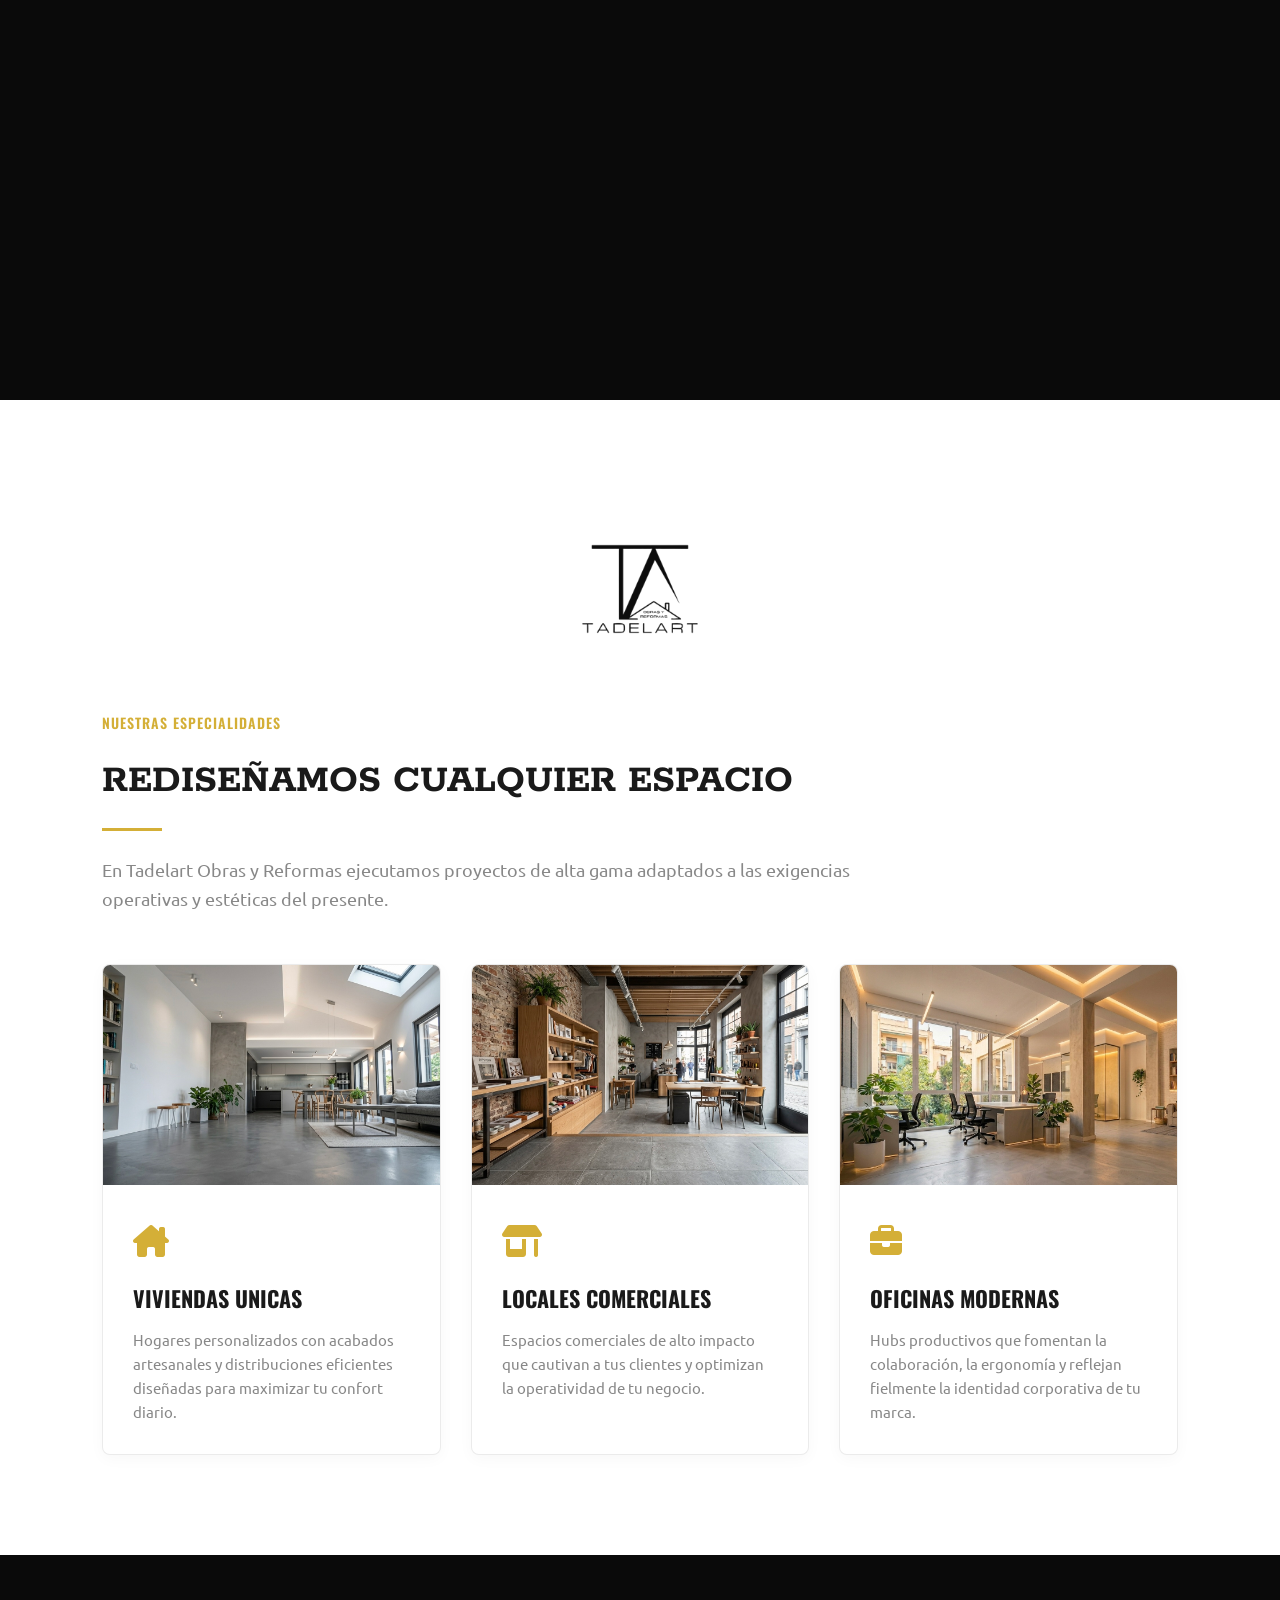
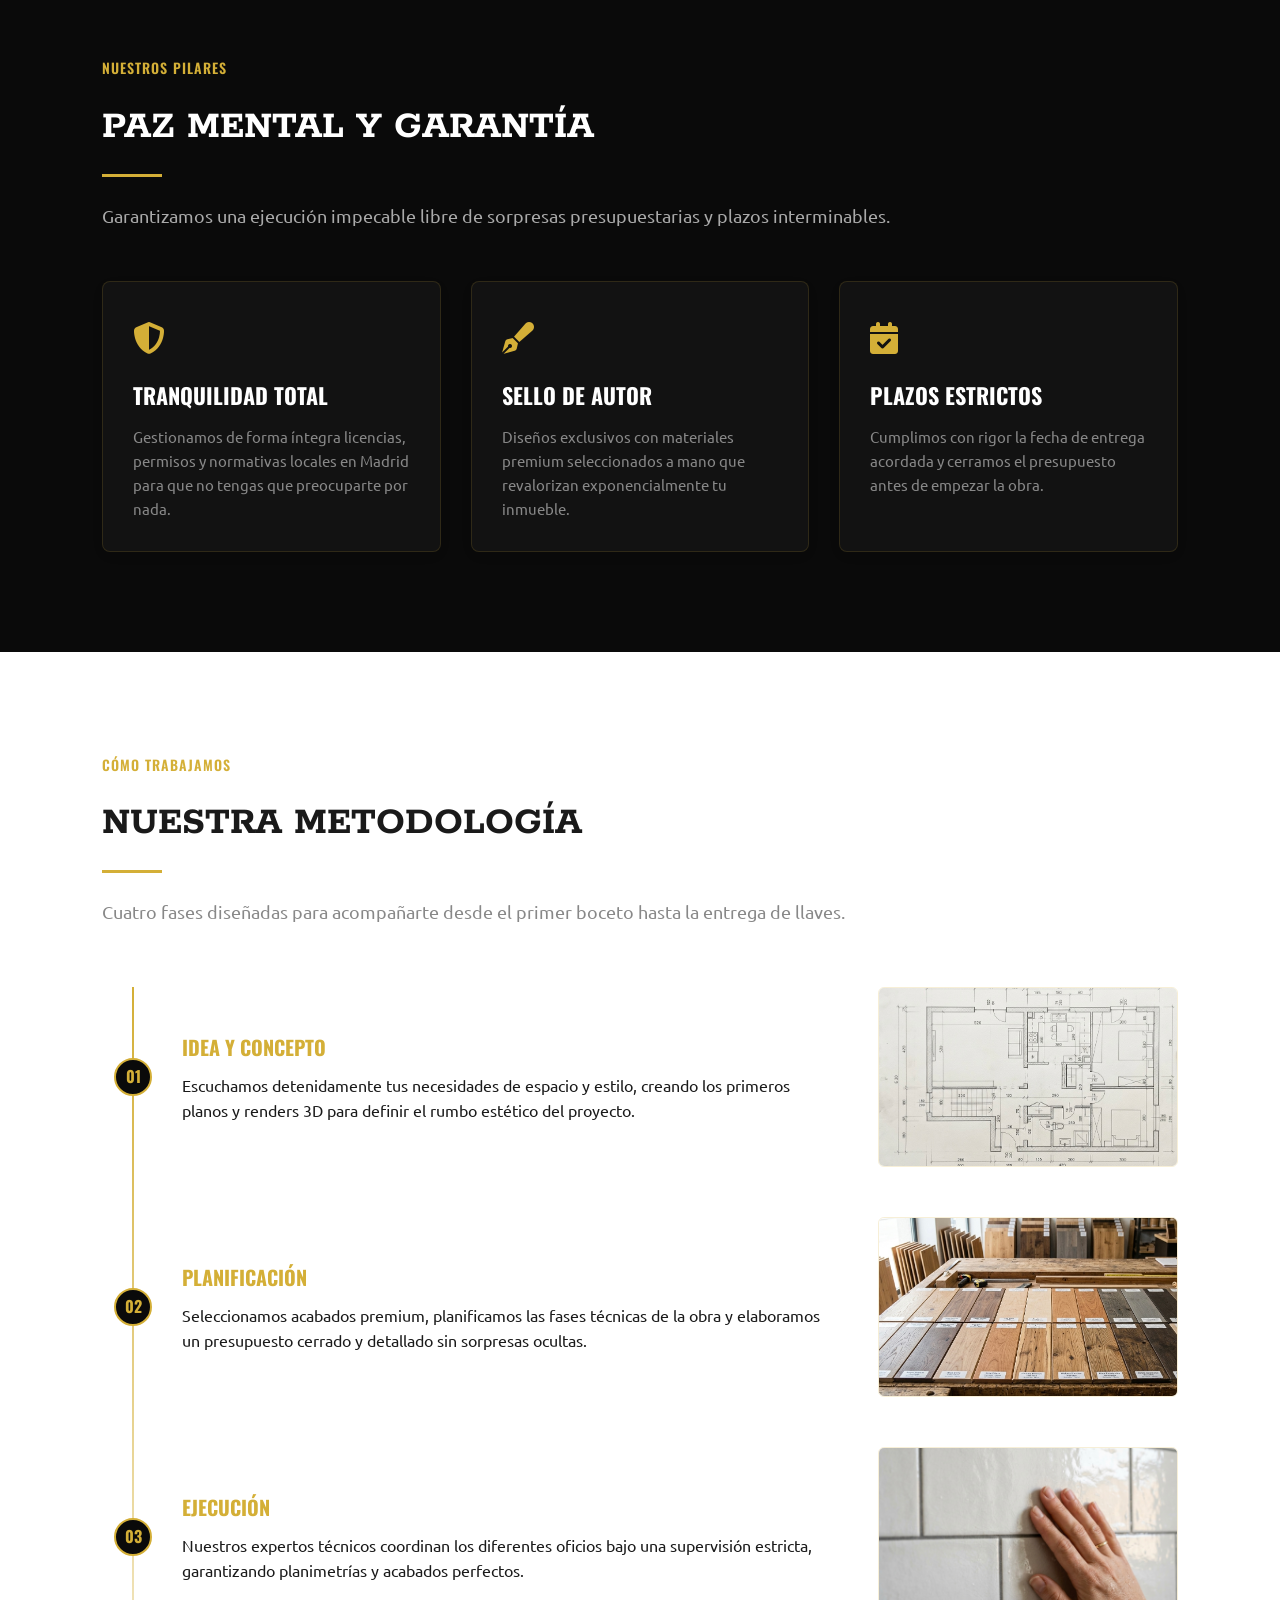
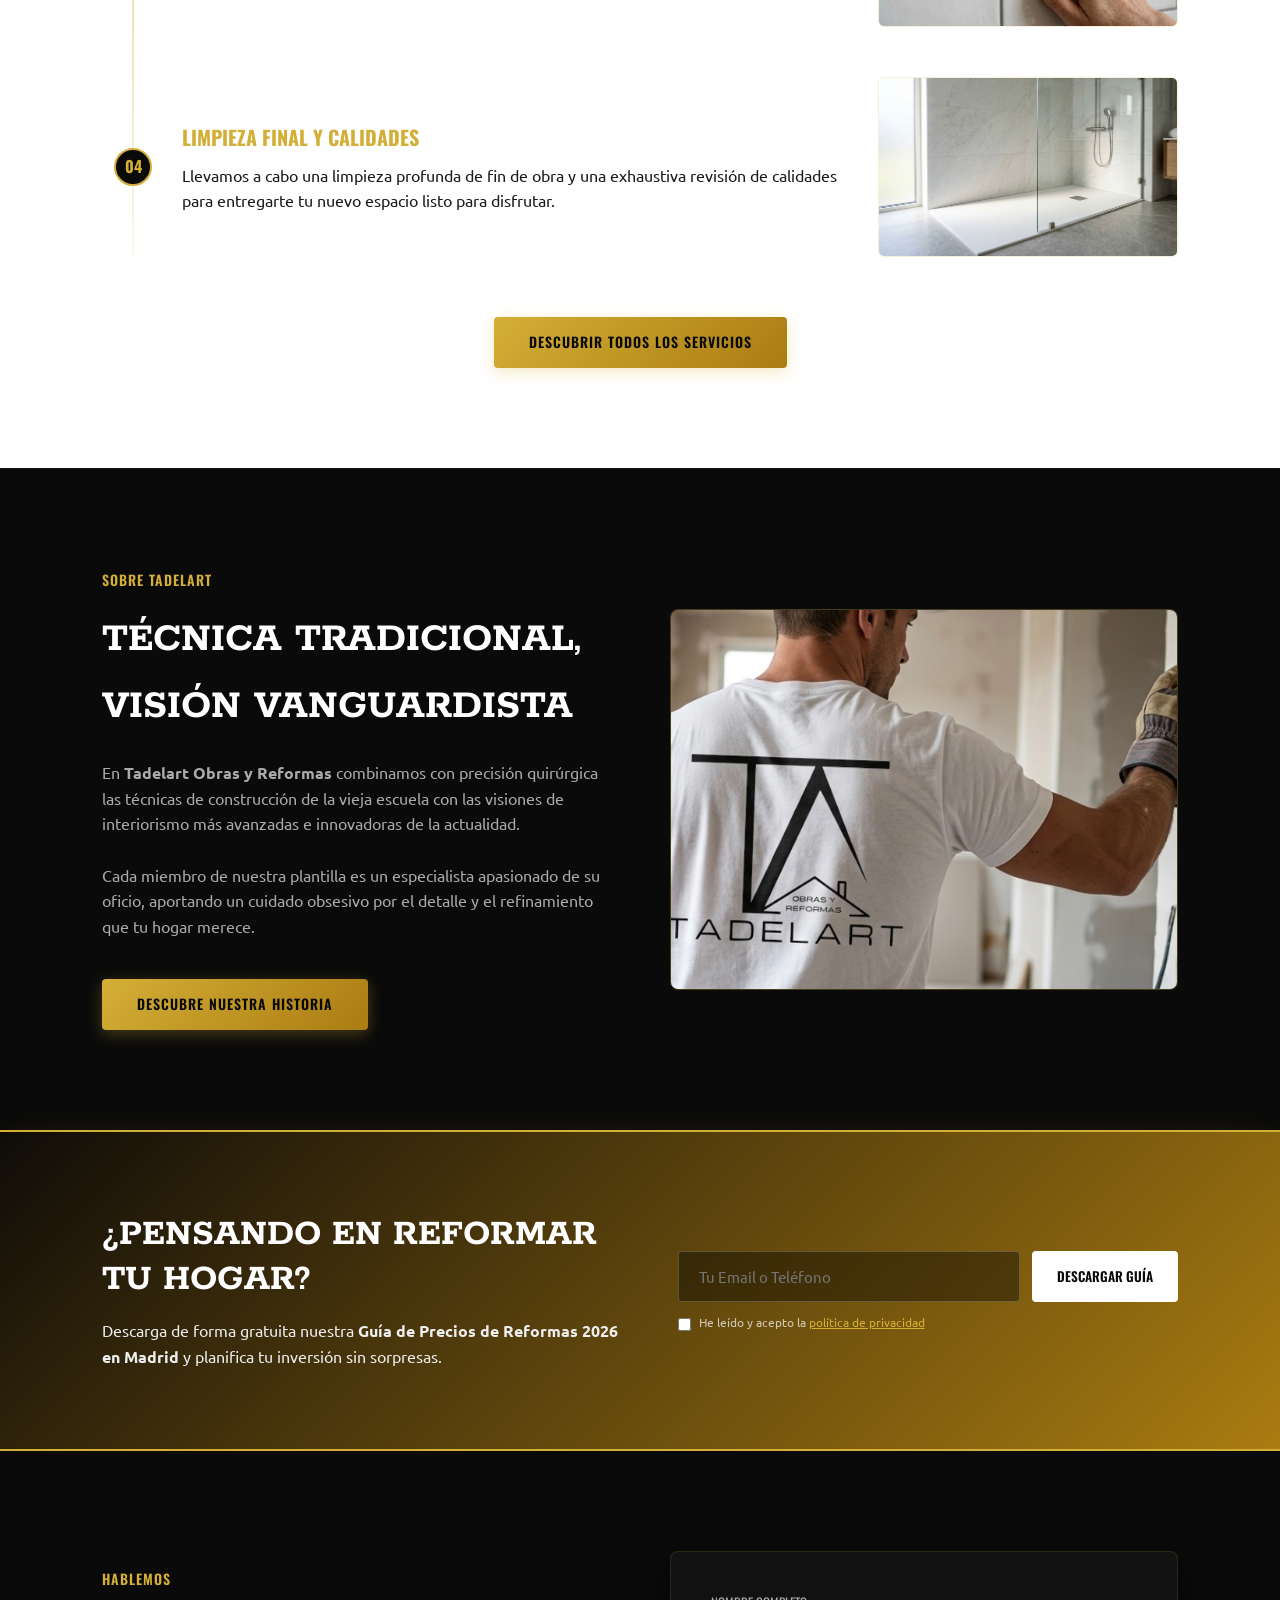
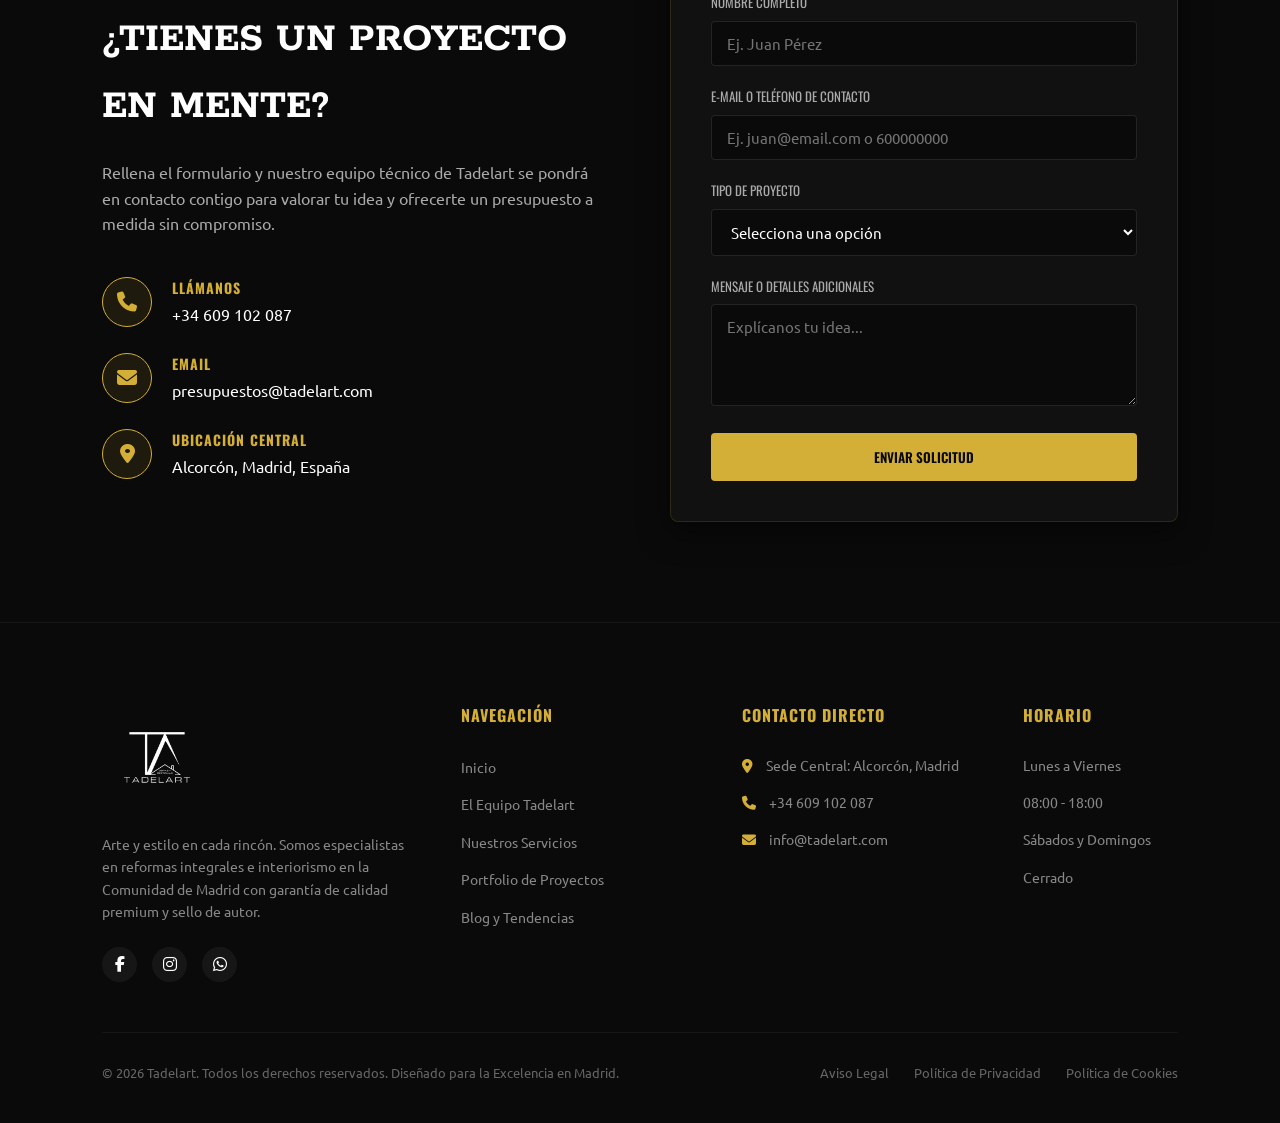
==== commit b1506a52: "Actualización completa: footer limpio, hero 4K en servicios, grid 3x3 en PC, optimización de imágene" ====
--- a/index.html
+++ b/index.html
@@ -450,7 +450,6 @@
           <li><i class="fa-solid fa-location-dot" style="color: var(--gold); margin-right: 10px;"></i> Sede Central: Alcorcón, Madrid</li>
           <li><i class="fa-solid fa-phone" style="color: var(--gold); margin-right: 10px;"></i> +34 609 102 087</li>
           <li><i class="fa-solid fa-envelope" style="color: var(--gold); margin-right: 10px;"></i> info@tadelart.com</li>
-          <li><i class="fa-solid fa-file-invoice-dollar" style="color: var(--gold); margin-right: 10px;"></i> budgets@tadelart.com</li>
         </ul>
       </div>
       <div class="footer-col">
--- a/css/styles.css
+++ b/css/styles.css
@@ -0,0 +1,1523 @@
+@import url('https://fonts.googleapis.com/css2?family=Oswald:wght@300;400;500;600;700&family=Rokkitt:wght@300;400;500;600;700;800&family=Ubuntu:ital,wght@0,300;0,400;0,500;0,700;1,300;1,400&display=swap');
+
+/* DESIGN SYSTEM VARIABLES */
+:root {
+  --bg-dark: #0a0a0a;
+  --bg-light: #ffffff;
+  --gold: #d4af37;
+  --gold-dark: #aa7c11;
+  --text-white: #ffffff;
+  --text-dark: #1a1a1a;
+  --text-muted: #888888;
+  --border-gold: 1px solid rgba(212, 175, 55, 0.3);
+  --border-light: 1px solid rgba(0, 0, 0, 0.1);
+  --shadow-gold: 0 4px 20px rgba(212, 175, 55, 0.2);
+  --shadow-dark: 0 10px 30px rgba(0, 0, 0, 0.5);
+  
+  --font-title: 'Rokkitt', Georgia, serif;
+  --font-subtitle: 'Oswald', 'Arial Narrow', sans-serif;
+  --font-text: 'Ubuntu', Helvetica, sans-serif;
+}
+
+/* RESET & BASE STYLES */
+* {
+  box-sizing: border-box;
+  margin: 0;
+  padding: 0;
+}
+
+html {
+  scroll-behavior: smooth;
+  font-family: var(--font-text);
+  color: var(--text-dark);
+  background-color: var(--bg-light);
+}
+
+body {
+  overflow-x: hidden;
+  max-width: 100%;
+  line-height: 1.6;
+}
+
+/* TEXT TYPOGRAPHY */
+h1, h2, h3 {
+  font-family: var(--font-title);
+  font-weight: 700;
+}
+
+h4, h5, h6, .nav-link, .btn, .section-tag {
+  font-family: var(--font-subtitle);
+  letter-spacing: 1px;
+}
+
+p {
+  margin-bottom: 1.5rem;
+}
+
+/* OTHERS */
+a {
+  color: inherit;
+  text-decoration: none;
+  transition: all 0.3s ease;
+}
+
+/* ACTIVE PROGRESS BAR */
+.progress-bar-container {
+  position: fixed;
+  top: 0;
+  left: 0;
+  width: 100%;
+  height: 3px;
+  z-index: 10000;
+  background: transparent;
+}
+.progress-bar {
+  height: 100%;
+  width: 0%;
+  background: linear-gradient(90deg, #d4af37 0%, #ffdf7a 50%, #aa7c11 100%);
+  box-shadow: 0 0 10px rgba(212, 175, 55, 0.8);
+  transition: width 0.1s ease-out;
+}
+
+/* FLOATING WHATSAPP BUTTON */
+.float-wa {
+  position: fixed;
+  bottom: 24px;
+  right: 24px;
+  width: 64px;
+  height: 64px;
+  background-color: #25D366;
+  color: #ffffff;
+  border-radius: 50%;
+  display: flex;
+  align-items: center;
+  justify-content: center;
+  font-size: 32px;
+  box-shadow: 0 4px 15px rgba(37, 211, 102, 0.4);
+  transition: transform 0.3s ease, box-shadow 0.3s ease;
+  z-index: 9999;
+}
+.float-wa:hover {
+  transform: scale(1.1);
+  box-shadow: 0 6px 20px rgba(37, 211, 102, 0.6);
+}
+
+/* PREDICTIVE GLASSMORPHISM HEADER */
+header {
+  position: fixed;
+  top: 3px;
+  left: 0;
+  width: 100%;
+  padding: 25px 50px;
+  display: flex;
+  justify-content: space-between;
+  align-items: center;
+  transition: all 0.4s cubic-bezier(0.25, 1, 0.5, 1);
+  z-index: 999;
+}
+header.scrolled {
+  padding: 12px 50px;
+  background: rgba(10, 10, 10, 0.9);
+  backdrop-filter: blur(10px);
+  -webkit-backdrop-filter: blur(10px);
+  border-bottom: 1px solid rgba(212, 175, 55, 0.25);
+  box-shadow: 0 5px 20px rgba(0,0,0,0.5);
+}
+.logo-container img {
+  height: 85px;
+  display: block;
+  transition: all 0.4s ease;
+}
+header.scrolled .logo-container img {
+  height: 60px;
+}
+
+/* NAVIGATION MENU */
+.nav-menu {
+  display: flex;
+  list-style: none;
+  gap: 30px;
+  align-items: center;
+}
+.nav-link {
+  color: var(--text-white);
+  font-size: 14px;
+  text-transform: uppercase;
+  font-weight: 500;
+  position: relative;
+  padding: 5px 0;
+}
+.nav-link::after {
+  content: '';
+  position: absolute;
+  bottom: 0;
+  left: 0;
+  width: 0;
+  height: 2px;
+  background-color: var(--gold);
+  transition: width 0.3s ease;
+}
+.nav-link:hover {
+  color: var(--gold);
+}
+.nav-link:hover::after {
+  width: 100%;
+}
+.nav-link.active {
+  color: var(--gold);
+}
+.nav-link.active::after {
+  width: 100%;
+}
+
+/* HEADER CROWNING BUTTON */
+.nav-btn {
+  border: 1px solid var(--gold);
+  padding: 8px 20px;
+  border-radius: 4px;
+  color: var(--gold);
+  font-size: 13px;
+  text-transform: uppercase;
+  font-weight: 600;
+  background: transparent;
+  transition: all 0.3s ease;
+}
+.nav-btn:hover {
+  background: var(--gold);
+  color: #0a0a0a;
+  box-shadow: var(--shadow-gold);
+}
+
+/* MOBILE MENU TOGGLE */
+.menu-toggle {
+  display: none;
+  flex-direction: column;
+  justify-content: space-between;
+  width: 30px;
+  height: 20px;
+  cursor: pointer;
+}
+.menu-toggle span {
+  display: block;
+  height: 2px;
+  width: 100%;
+  background-color: var(--text-white);
+  transition: all 0.3s ease;
+}
+
+/* BUTTONS */
+.btn-group {
+  display: flex;
+  gap: 20px;
+  justify-content: center;
+  margin-top: 25px;
+}
+.btn {
+  display: inline-block;
+  padding: 14px 35px;
+  font-size: 14px;
+  text-transform: uppercase;
+  font-weight: 600;
+  border-radius: 4px;
+  cursor: pointer;
+  transition: all 0.3s cubic-bezier(0.25, 1, 0.5, 1);
+  text-align: center;
+}
+.btn-gold {
+  background: linear-gradient(135deg, #d4af37 0%, #aa7c11 100%);
+  color: #0a0a0a;
+  border: none;
+  box-shadow: 0 4px 15px rgba(212, 175, 55, 0.3);
+}
+.btn-gold:hover {
+  transform: translateY(-3px);
+  box-shadow: 0 8px 25px rgba(212, 175, 55, 0.5);
+  color: #000000;
+}
+.btn-outline {
+  background: transparent;
+  color: var(--gold);
+  border: 2px solid var(--gold);
+}
+.btn-outline:hover {
+  transform: translateY(-3px);
+  background: rgba(212, 175, 55, 0.1);
+  box-shadow: 0 8px 25px rgba(212, 175, 55, 0.2);
+}
+
+/* SCROLLYTELLING CONTAINER */
+.scrolly-container {
+  position: relative;
+  width: 100%;
+  background-color: var(--bg-dark);
+}
+.scrolly-sticky {
+  position: sticky;
+  top: 0;
+  height: 100vh;
+  width: 100%;
+  overflow: hidden;
+}
+
+/* SCROLLY SLIDES */
+.scrolly-slide {
+  position: absolute;
+  top: 0;
+  left: 0;
+  width: 100%;
+  height: 100%;
+  display: flex;
+  flex-direction: column;
+  justify-content: center;
+  align-items: center;
+  text-align: center;
+  background-size: cover;
+  background-position: center;
+  opacity: 0;
+  visibility: hidden;
+  pointer-events: none;
+  transition: opacity 1.2s cubic-bezier(0.25, 1, 0.5, 1), transform 1.2s cubic-bezier(0.25, 1, 0.5, 1), filter 1.2s ease;
+  z-index: 5;
+}
+.scrolly-slide::before {
+  content: '';
+  position: absolute;
+  top: 0;
+  left: 0;
+  width: 100%;
+  height: 100%;
+  background: rgba(0, 0, 0, 0.7); /* dark overlay */
+  transition: background 0.6s ease;
+  z-index: 1;
+}
+.scrolly-slide:hover::before {
+  background: rgba(0, 0, 0, 0.5); /* brightens overlay slightly */
+}
+.scrolly-slide.active {
+  opacity: 1;
+  visibility: visible;
+  pointer-events: all;
+}
+
+.slide-content {
+  position: relative;
+  z-index: 10;
+  max-width: 900px;
+  width: 90%;
+  padding: 30px;
+  color: var(--text-white);
+  transform: translateY(30px);
+  opacity: 0;
+  transition: transform 1.2s cubic-bezier(0.25, 1, 0.5, 1) 0.2s, opacity 1.2s cubic-bezier(0.25, 1, 0.5, 1) 0.2s;
+}
+.scrolly-slide.active .slide-content {
+  transform: translateY(0);
+  opacity: 1;
+}
+
+.slide-content h1, .slide-content h2, .hero-simple-content h1 {
+  font-size: 72px;
+  text-transform: uppercase;
+  margin-bottom: 20px;
+  letter-spacing: 2px;
+  text-shadow: 0 4px 15px rgba(0,0,0,0.6);
+  font-family: var(--font-title);
+  color: var(--text-white);
+  line-height: 1.1;
+}
+
+/* SLIDE MOVEMENT STYLES */
+.slide-zoom, .slide-left, .slide-up {
+  transform: scale(1.05);
+}
+.slide-zoom.active, .slide-left.active, .slide-up.active {
+  transform: scale(1);
+}
+
+/* TRIPLE WINDOW hero slide 4 */
+.triple-window-container {
+  display: flex;
+  width: 100%;
+  height: 100%;
+  position: absolute;
+  top: 0;
+  left: 0;
+  z-index: 2;
+}
+.window-pane {
+  flex: 1;
+  height: 100%;
+  position: relative;
+  background-size: cover;
+  background-position: center;
+  transition: flex 0.8s cubic-bezier(0.25, 1, 0.5, 1), filter 0.8s ease;
+  cursor: pointer;
+  overflow: hidden;
+  filter: brightness(0.35) grayscale(0.25);
+}
+.window-pane::before {
+  content: '';
+  position: absolute;
+  top: 0;
+  left: 0;
+  width: 100%;
+  height: 100%;
+  background: rgba(0, 0, 0, 0.3);
+  transition: opacity 0.8s ease;
+}
+.window-pane:hover {
+  flex: 2;
+  filter: brightness(0.85) grayscale(0);
+}
+.window-pane:hover::before {
+  opacity: 0;
+}
+.pane-title {
+  position: absolute;
+  bottom: 40px;
+  left: 40px;
+  color: #fff;
+  z-index: 10;
+  font-family: var(--font-subtitle);
+  font-size: 26px;
+  text-transform: uppercase;
+  letter-spacing: 2px;
+  text-shadow: 0 2px 10px rgba(0,0,0,0.8);
+  transition: transform 0.8s cubic-bezier(0.25, 1, 0.5, 1);
+}
+.window-pane:hover .pane-title {
+  transform: translateY(-10px);
+}
+
+/* HERO STATIC (SIMPLE HERO FOR OTHER PAGES) */
+.hero-simple {
+  position: relative;
+  min-height: 60vh;
+  background-color: var(--bg-dark);
+  display: flex;
+  align-items: center;
+  justify-content: center;
+  text-align: center;
+  background-size: cover;
+  background-position: center;
+  padding: 140px 20px 60px;
+}
+.hero-simple::before {
+  content: '';
+  position: absolute;
+  top: 0;
+  left: 0;
+  width: 100%;
+  height: 100%;
+  background: rgba(10, 10, 10, 0.8);
+  z-index: 1;
+}
+.hero-simple-content {
+  position: relative;
+  z-index: 2;
+  max-width: 800px;
+  color: var(--text-white);
+}
+.hero-simple-content p {
+  font-size: 18px;
+  color: var(--text-muted);
+}
+
+/* STANDARD SECTION STYLES */
+section {
+  padding: 100px 8%;
+  position: relative;
+  overflow: hidden;
+}
+.section-dark {
+  background-color: var(--bg-dark);
+  color: var(--text-white);
+}
+.section-light {
+  background-color: var(--bg-light);
+  color: var(--text-dark);
+}
+.section-tag {
+  color: var(--gold);
+  font-size: 14px;
+  text-transform: uppercase;
+  display: inline-block;
+  margin-bottom: 15px;
+  font-weight: 600;
+}
+.section-title {
+  font-size: 40px;
+  text-transform: uppercase;
+  margin-bottom: 25px;
+  position: relative;
+}
+.section-title::after {
+  content: '';
+  display: block;
+  width: 60px;
+  height: 3px;
+  background-color: var(--gold);
+  margin-top: 15px;
+}
+.section-desc {
+  font-size: 18px;
+  color: var(--text-muted);
+  max-width: 800px;
+  margin-bottom: 50px;
+}
+.section-dark .section-desc {
+  color: #aaaaaa;
+}
+
+.section-brand-logo {
+  margin-bottom: 30px;
+  display: flex;
+  justify-content: center;
+}
+.section-brand-logo .section-logo {
+  height: 180px;
+  width: auto;
+  object-fit: contain;
+  opacity: 0.95;
+  transition: transform 0.3s cubic-bezier(0.25, 1, 0.5, 1), opacity 0.3s ease;
+}
+.section-brand-logo .section-logo:hover {
+  transform: scale(1.04);
+  opacity: 1;
+}
+
+/* CARDS GRID SYSTEM */
+.grid-container {
+  display: grid;
+  grid-template-columns: repeat(auto-fit, minmax(280px, 1fr));
+  gap: 30px;
+  margin-top: 40px;
+}
+@media (min-width: 992px) {
+  .grid-container {
+    grid-template-columns: repeat(3, 1fr);
+  }
+}
+.card {
+  border: 1px solid rgba(0, 0, 0, 0.08);
+  border-radius: 8px;
+  overflow: hidden;
+  background: var(--bg-light);
+  box-shadow: 0 4px 15px rgba(0,0,0,0.03);
+  transition: all 0.4s cubic-bezier(0.25, 1, 0.5, 1);
+  display: flex;
+  flex-direction: column;
+}
+.section-dark .card {
+  background: #121212;
+  border-color: rgba(212, 175, 55, 0.15);
+}
+.card:hover {
+  transform: translateY(-8px);
+  box-shadow: 0 15px 30px rgba(0,0,0,0.08);
+}
+.section-dark .card:hover {
+  box-shadow: 0 15px 30px rgba(212, 175, 55, 0.1);
+  border-color: var(--gold);
+}
+.card-img {
+  height: 220px;
+  overflow: hidden;
+  position: relative;
+}
+.card-img img {
+  width: 100%;
+  height: 100%;
+  object-fit: cover;
+  transition: transform 0.8s cubic-bezier(0.25, 1, 0.5, 1);
+}
+.card:hover .card-img img {
+  transform: scale(1.08);
+}
+.card-content {
+  padding: 30px;
+  flex-grow: 1;
+}
+.card-content h3 {
+  font-size: 22px;
+  margin-bottom: 12px;
+  font-family: var(--font-subtitle);
+  text-transform: uppercase;
+}
+.card-content p {
+  font-size: 15px;
+  color: var(--text-muted);
+  margin-bottom: 0;
+}
+.card-icon {
+  font-size: 32px;
+  color: var(--gold);
+  margin-bottom: 15px;
+}
+
+/* METODOLOGIA INFOGRAPHICS */
+.metodologia-linear {
+  display: flex;
+  flex-direction: column;
+  gap: 50px;
+  position: relative;
+  margin: 60px 0;
+}
+.metodologia-linear::before {
+  content: '';
+  position: absolute;
+  top: 0;
+  left: 30px;
+  width: 2px;
+  height: 100%;
+  background: linear-gradient(to bottom, #d4af37 0%, rgba(212, 175, 55, 0.1) 100%);
+}
+.metodo-step {
+  display: flex;
+  position: relative;
+  padding-left: 80px;
+  align-items: center;
+}
+.metodo-num {
+  position: absolute;
+  left: 12px;
+  width: 38px;
+  height: 38px;
+  background-color: var(--bg-dark);
+  border: 2px solid var(--gold);
+  border-radius: 50%;
+  display: flex;
+  align-items: center;
+  justify-content: center;
+  color: var(--gold);
+  font-family: var(--font-subtitle);
+  font-weight: bold;
+  z-index: 10;
+}
+.metodo-info {
+  flex: 1;
+}
+.metodo-info h3 {
+  font-family: var(--font-subtitle);
+  font-size: 20px;
+  text-transform: uppercase;
+  margin-bottom: 10px;
+  color: var(--gold);
+}
+.metodo-info p {
+  margin: 0;
+}
+.metodo-img {
+  width: 300px;
+  height: 180px;
+  border-radius: 6px;
+  overflow: hidden;
+  margin-left: 40px;
+  border: 1px solid rgba(212, 175, 55, 0.2);
+}
+.metodo-img img {
+  width: 100%;
+  height: 100%;
+  object-fit: cover;
+  transition: transform 0.5s ease;
+}
+.metodo-step:hover .metodo-img img {
+  transform: scale(1.05);
+}
+
+/* LEAD MAGNET SECTION */
+.lead-magnet-section {
+  background: linear-gradient(135deg, #0f0c08 0%, #aa7c11 100%);
+  padding: 80px 8%;
+  color: var(--text-white);
+  border-top: 2px solid var(--gold);
+  border-bottom: 2px solid var(--gold);
+  box-shadow: 0 10px 30px rgba(212,175,55,0.15);
+}
+.lead-container {
+  display: flex;
+  justify-content: space-between;
+  align-items: center;
+  gap: 40px;
+  flex-wrap: wrap;
+  max-width: 1200px;
+  margin: 0 auto;
+}
+.lead-text {
+  flex: 1;
+  min-width: 300px;
+}
+.lead-text h2 {
+  font-size: 38px;
+  text-transform: uppercase;
+  margin-bottom: 15px;
+  line-height: 1.2;
+}
+.lead-text p {
+  color: #eeeeee;
+  font-size: 16px;
+  margin: 0;
+}
+.lead-form {
+  display: flex;
+  flex-direction: column;
+  gap: 12px;
+  flex: 1;
+  max-width: 500px;
+  min-width: 300px;
+}
+.lead-input-group {
+  display: flex;
+  gap: 12px;
+  width: 100%;
+}
+.lead-input-group input {
+  flex: 1;
+  padding: 15px 20px;
+  border: 1px solid rgba(255, 255, 255, 0.2);
+  background: rgba(0, 0, 0, 0.4);
+  border-radius: 4px;
+  color: var(--text-white);
+  font-size: 15px;
+  font-family: var(--font-text);
+  outline: none;
+  transition: border-color 0.3s ease;
+  min-width: 0;
+}
+.lead-input-group input:focus {
+  border-color: var(--gold);
+}
+.lead-input-group button {
+  background-color: var(--text-white);
+  color: #0a0a0a;
+  border: none;
+  padding: 15px 25px;
+  border-radius: 4px;
+  font-family: var(--font-subtitle);
+  text-transform: uppercase;
+  font-weight: 600;
+  cursor: pointer;
+  transition: all 0.3s ease;
+  white-space: nowrap;
+}
+.lead-input-group button:hover {
+  background-color: var(--gold);
+  color: var(--text-white);
+  box-shadow: 0 4px 15px rgba(212, 175, 55, 0.4);
+}
+.lead-privacy-check {
+  display: flex;
+  align-items: flex-start;
+  gap: 8px;
+  text-align: left;
+}
+.lead-privacy-check input[type="checkbox"] {
+  width: auto;
+  margin-top: 4px;
+  cursor: pointer;
+  accent-color: var(--gold);
+}
+.lead-privacy-check label {
+  font-size: 12px;
+  color: rgba(255, 255, 255, 0.7);
+  cursor: pointer;
+  line-height: 1.4;
+}
+.lead-privacy-check label a {
+  color: var(--gold);
+  text-decoration: underline;
+}
+.lead-privacy-check label a:hover {
+  color: #ffdf7a;
+}
+
+/* CONTACT SECTION WITH FORM */
+.contact-section {
+  background-color: var(--bg-dark);
+  color: var(--text-white);
+  padding: 100px 8%;
+}
+.contact-grid {
+  display: grid;
+  grid-template-columns: 1fr 1fr;
+  gap: 60px;
+  max-width: 1200px;
+  margin: 0 auto;
+}
+.contact-info {
+  display: flex;
+  flex-direction: column;
+  justify-content: center;
+}
+.contact-info h2 {
+  font-size: 42px;
+  text-transform: uppercase;
+  margin-bottom: 20px;
+}
+.contact-info p {
+  color: #aaaaaa;
+  margin-bottom: 40px;
+  font-size: 16px;
+}
+.info-item {
+  display: flex;
+  align-items: center;
+  gap: 20px;
+  margin-bottom: 25px;
+}
+.info-icon {
+  width: 50px;
+  height: 50px;
+  border-radius: 50%;
+  background: rgba(212, 175, 55, 0.1);
+  border: 1px solid var(--gold);
+  color: var(--gold);
+  display: flex;
+  align-items: center;
+  justify-content: center;
+  font-size: 20px;
+}
+.info-text h4 {
+  font-size: 14px;
+  color: var(--gold);
+  text-transform: uppercase;
+  margin-bottom: 3px;
+}
+.info-text p {
+  margin: 0;
+  color: var(--text-white);
+  font-size: 16px;
+}
+.contact-form-container {
+  background: #111;
+  padding: 40px;
+  border-radius: 8px;
+  border: 1px solid rgba(212, 175, 55, 0.15);
+  box-shadow: var(--shadow-dark);
+}
+.form-group {
+  margin-bottom: 20px;
+}
+.form-group label {
+  display: block;
+  color: #aaaaaa;
+  font-size: 13px;
+  text-transform: uppercase;
+  margin-bottom: 8px;
+  font-family: var(--font-subtitle);
+}
+.form-group input, .form-group select, .form-group textarea {
+  width: 100%;
+  padding: 12px 15px;
+  background: rgba(0, 0, 0, 0.4);
+  border: 1px solid rgba(255, 255, 255, 0.1);
+  border-radius: 4px;
+  color: var(--text-white);
+  font-family: var(--font-text);
+  font-size: 15px;
+  outline: none;
+  transition: all 0.3s ease;
+}
+.form-group input:focus, .form-group select:focus, .form-group textarea:focus {
+  border-color: var(--gold);
+  box-shadow: 0 0 10px rgba(212, 175, 55, 0.15);
+}
+.submit-btn {
+  width: 100%;
+  background: var(--gold);
+  color: #0a0a0a;
+  border: none;
+  padding: 14px;
+  border-radius: 4px;
+  font-family: var(--font-subtitle);
+  text-transform: uppercase;
+  font-weight: 600;
+  cursor: pointer;
+  transition: all 0.3s ease;
+}
+.submit-btn:hover {
+  background-color: var(--gold-dark);
+  box-shadow: 0 4px 15px rgba(212, 175, 55, 0.4);
+}
+.submit-btn:active {
+  transform: scale(0.98);
+}
+
+/* FORM GROUP ROW (side-by-side fields) */
+.form-group-row {
+  display: flex;
+  gap: 15px;
+}
+.form-group-row .form-group {
+  flex: 1;
+}
+
+/* CARD BG LIGHT (for light-background info blocks) */
+:root {
+  --card-bg-light: #f8f8f8;
+}
+
+/* BEFORE AFTER INTERACTIVE SLIDER */
+.before-after-container {
+  position: relative;
+  width: 100%;
+  aspect-ratio: 16/9;
+  overflow: hidden;
+  border-radius: 8px;
+  border: 1px solid rgba(212, 175, 55, 0.2);
+  box-shadow: 0 10px 30px rgba(0, 0, 0, 0.5);
+  margin-bottom: 40px;
+}
+.before-after-container img {
+  width: 100%;
+  height: 100%;
+  object-fit: cover;
+  display: block;
+}
+.image-before {
+  position: absolute;
+  top: 0;
+  left: 0;
+  width: 100%;
+  height: 100%;
+  z-index: 1;
+}
+.image-after {
+  position: absolute;
+  top: 0;
+  left: 0;
+  width: 100%;
+  height: 100%;
+  z-index: 2;
+  clip-path: polygon(0 0, 50% 0, 50% 100%, 0 100%);
+}
+.slider-handle {
+  position: absolute;
+  top: 0;
+  left: 50%;
+  width: 4px;
+  height: 100%;
+  background: #d4af37;
+  z-index: 100;
+  cursor: ew-resize;
+  transform: translateX(-50%);
+  box-shadow: 0 0 10px rgba(212, 175, 55, 0.8);
+}
+.slider-handle::after {
+  content: '↔';
+  position: absolute;
+  top: 50%;
+  left: 50%;
+  width: 40px;
+  height: 40px;
+  background: #d4af37;
+  color: #0a0a0a;
+  border-radius: 50%;
+  display: flex;
+  align-items: center;
+  justify-content: center;
+  font-weight: bold;
+  transform: translate(-50%, -50%);
+  box-shadow: 0 0 15px rgba(212, 175, 55, 0.9);
+  font-family: Arial, sans-serif;
+  font-size: 18px;
+}
+
+/* BLOG STYLES */
+.blog-grid {
+  display: grid;
+  grid-template-columns: repeat(auto-fit, minmax(320px, 1fr));
+  gap: 40px;
+}
+.blog-card {
+  background: #ffffff;
+  border-radius: 8px;
+  overflow: hidden;
+  box-shadow: 0 4px 15px rgba(0,0,0,0.05);
+  border: 1px solid rgba(0, 0, 0, 0.08);
+  display: flex;
+  flex-direction: column;
+}
+.blog-card-img {
+  height: 240px;
+  overflow: hidden;
+  position: relative;
+}
+.blog-card-img img {
+  width: 100%;
+  height: 100%;
+  object-fit: cover;
+  transition: transform 0.8s ease;
+}
+.blog-card:hover .blog-card-img img {
+  transform: scale(1.08);
+}
+.blog-card-content {
+  padding: 30px;
+  flex-grow: 1;
+  display: flex;
+  flex-direction: column;
+}
+.blog-card-content h3 {
+  font-size: 24px;
+  margin-bottom: 15px;
+  line-height: 1.3;
+}
+.blog-card-content p {
+  color: var(--text-muted);
+  font-size: 15px;
+  margin-bottom: 25px;
+  flex-grow: 1;
+}
+.blog-link {
+  font-family: var(--font-subtitle);
+  color: var(--gold);
+  text-transform: uppercase;
+  font-size: 14px;
+  font-weight: 600;
+  display: flex;
+  align-items: center;
+  gap: 8px;
+}
+.blog-link:hover {
+  color: var(--text-dark);
+}
+
+/* FULL BLOG POST STYLES */
+.blog-post-container {
+  max-width: 900px;
+  margin: 0 auto;
+  padding: 100px 20px;
+}
+.blog-post-header h1 {
+  font-size: 50px;
+  margin-bottom: 30px;
+  text-align: center;
+  line-height: 1.2;
+}
+.blog-post-main-img {
+  width: 100%;
+  border-radius: 8px;
+  overflow: hidden;
+  margin-bottom: 40px;
+}
+.blog-post-main-img img {
+  width: 100%;
+  display: block;
+}
+.blog-post-body {
+  font-size: 17px;
+  line-height: 1.8;
+}
+.blog-post-body p {
+  margin-bottom: 25px;
+}
+.blog-post-body h2 {
+  font-size: 32px;
+  margin: 40px 0 20px;
+}
+.blog-inline-images {
+  display: grid;
+  grid-template-columns: 1fr 1fr;
+  gap: 20px;
+  margin: 30px 0;
+}
+.blog-inline-images img {
+  width: 100%;
+  border-radius: 6px;
+  object-fit: cover;
+  height: 250px;
+}
+
+/* MAP STYLE MOCK */
+.map-container {
+  width: 100%;
+  height: 350px;
+  border-radius: 8px;
+  overflow: hidden;
+  border: 1px solid rgba(212, 175, 55, 0.2);
+  margin-top: 30px;
+}
+
+/* FOOTER */
+footer {
+  background-color: var(--bg-dark);
+  color: var(--text-white);
+  padding: 80px 8% 40px;
+  border-top: 1px solid rgba(255, 255, 255, 0.05);
+}
+.footer-grid {
+  display: grid;
+  grid-template-columns: 2fr 1.5fr 1.5fr 1fr;
+  gap: 50px;
+  max-width: 1200px;
+  margin: 0 auto 50px;
+}
+.footer-brand img {
+  height: 110px;
+  margin-bottom: 20px;
+  background-color: transparent;
+  display: block;
+}
+.footer-brand p {
+  color: #888;
+  font-size: 14px;
+}
+.footer-col h4 {
+  font-size: 16px;
+  text-transform: uppercase;
+  margin-bottom: 25px;
+  color: var(--gold);
+}
+.footer-links {
+  list-style: none;
+}
+.footer-links li {
+  margin-bottom: 12px;
+}
+.footer-links a {
+  color: #888;
+  font-size: 14px;
+}
+.footer-links a:hover {
+  color: var(--gold);
+}
+.footer-contact-list {
+  list-style: none;
+}
+.footer-contact-list li {
+  margin-bottom: 15px;
+  font-size: 14px;
+  color: #888;
+}
+.footer-socials {
+  display: flex;
+  gap: 15px;
+  margin-top: 15px;
+}
+.social-icon {
+  width: 35px;
+  height: 35px;
+  border-radius: 50%;
+  background: rgba(255,255,255,0.05);
+  display: flex;
+  align-items: center;
+  justify-content: center;
+  color: #fff;
+  transition: all 0.3s ease;
+}
+.social-icon:hover {
+  background: var(--gold);
+  color: #0a0a0a;
+}
+.footer-bottom {
+  border-top: 1px solid rgba(255, 255, 255, 0.05);
+  padding-top: 30px;
+  display: flex;
+  justify-content: space-between;
+  align-items: center;
+  max-width: 1200px;
+  margin: 0 auto;
+  flex-wrap: wrap;
+  gap: 20px;
+}
+.footer-bottom p {
+  color: #666;
+  font-size: 13px;
+  margin: 0;
+}
+.footer-legal-links {
+  display: flex;
+  gap: 25px;
+}
+.footer-legal-links a {
+  color: #666;
+  font-size: 13px;
+}
+.footer-legal-links a:hover {
+  color: var(--gold);
+}
+
+/* RESPONSIVE DESIGN */
+@media (max-width: 1024px) {
+  header {
+    padding: 20px 30px;
+  }
+  .nav-menu {
+    gap: 20px;
+  }
+  .slide-content h1, .slide-content h2, .hero-simple-content h1 {
+    font-size: 56px;
+  }
+  .metodo-img {
+    display: none;
+  }
+}
+
+@media (max-width: 768px) {
+  section {
+    padding: 60px 20px; /* Reduced padding on mobile to prevent clipping and overflow */
+  }
+  .grid-container {
+    grid-template-columns: 1fr; /* Single column to fit within all small mobile screen widths */
+  }
+  .lead-form {
+    min-width: 0; /* Remove 300px constraint that causes overflow on narrow displays */
+    width: 100%;
+  }
+  .menu-toggle {
+    display: flex;
+  }
+  .nav-menu {
+    position: fixed;
+    top: 0;
+    right: -100%;
+    width: 80%;
+    max-width: 320px;
+    height: 100vh;
+    background-color: var(--bg-dark);
+    flex-direction: column;
+    justify-content: flex-start;
+    align-items: center;
+    padding-top: 120px;
+    gap: 25px;
+    transition: right 0.4s cubic-bezier(0.25, 1, 0.5, 1);
+    box-shadow: -5px 0 30px rgba(0, 0, 0, 0.8);
+    z-index: 998;
+  }
+  .nav-menu .nav-link {
+    font-size: 18px;
+    letter-spacing: 2px;
+  }
+  .nav-menu .nav-btn {
+    font-size: 18px;
+    width: 80%;
+    text-align: center;
+    margin-top: 10px;
+  }
+  .nav-menu.active {
+    right: 0;
+  }
+  .menu-toggle.active span:nth-child(1) {
+    transform: rotate(45deg) translate(6px, 6px);
+  }
+  .menu-toggle.active span:nth-child(2) {
+    opacity: 0;
+  }
+  .menu-toggle.active span:nth-child(3) {
+    transform: rotate(-45deg) translate(6px, -6px);
+  }
+  .contact-grid {
+    grid-template-columns: 1fr;
+    gap: 40px;
+  }
+  .footer-grid {
+    grid-template-columns: 1fr 1fr;
+    gap: 30px;
+  }
+  .lead-container {
+    flex-direction: column;
+    text-align: center;
+  }
+  .slide-content h1, .slide-content h2, .hero-simple-content h1 {
+    font-size: 50px; /* Larger and more impactful titles on mobile */
+  }
+  .btn-group {
+    flex-direction: column;
+    gap: 12px;
+    width: 100%;
+    max-width: 300px;
+    margin: 15px auto 0; /* Placed higher up, closer to the title */
+  }
+  .btn {
+    width: 100%;
+    padding: 12px 24px;
+    font-size: 13px;
+  }
+  /* Triple window goes vertical in mobile */
+  .triple-window-container {
+    flex-direction: column;
+  }
+  .window-pane {
+    flex: 1 !important;
+    height: 33.33%;
+    filter: brightness(0.65) grayscale(0);
+  }
+  .window-pane:hover {
+    flex: 1.5 !important;
+  }
+  .pane-title {
+    bottom: 20px;
+    left: 20px;
+    font-size: 18px;
+  }
+  .form-group-row {
+    flex-direction: column;
+    gap: 0;
+  }
+  
+  /* Slide 4 mobile overlay and spacing (recuadro negro removed) */
+  .triple-window-slide .slide-content {
+    background: transparent;
+    backdrop-filter: none;
+    -webkit-backdrop-filter: none;
+    border: none;
+    box-shadow: none;
+    padding: 0px 20px;
+    width: 90%;
+    max-width: none;
+    margin: 0 auto;
+  }
+  .hero-simple {
+    padding: 120px 20px 60px;
+    min-height: 380px;
+    height: auto;
+  }
+}
+
+@media (max-width: 480px) {
+  .footer-grid {
+    grid-template-columns: 1fr;
+  }
+  .lead-input-group {
+    flex-direction: column;
+    width: 100%;
+  }
+  .lead-input-group button {
+    width: 100%;
+  }
+  .slide-content h1, .slide-content h2, .hero-simple-content h1 {
+    font-size: 38px; /* Larger and more impactful on very small mobile displays */
+  }
+}
+
+/* HERO FIXED OVERLAY */
+.hero-fixed-overlay {
+  position: absolute;
+  top: 0;
+  left: 0;
+  width: 100%;
+  height: 100%;
+  z-index: 15;
+  display: flex;
+  flex-direction: column;
+  justify-content: flex-end;
+  align-items: center;
+  padding: 140px 20px 85px;
+  pointer-events: none;
+}
+.hero-fixed-logo {
+  pointer-events: auto;
+  text-align: center;
+  margin-top: 20px;
+}
+.hero-fixed-logo img {
+  height: 110px;
+  width: auto;
+  object-fit: contain;
+}
+.hero-fixed-buttons {
+  pointer-events: auto;
+  width: 100%;
+  display: flex;
+  justify-content: center;
+}
+
+/* LEGACY TWO-COLUMN LAYOUT */
+.legacy-layout {
+  display: flex;
+  align-items: center;
+  gap: 50px;
+  margin-bottom: 50px;
+}
+.legacy-logo {
+  flex: 1;
+  text-align: center;
+}
+.legacy-text {
+  flex: 2;
+}
+
+/* MOBILE MENU LOGO */
+.mobile-menu-logo-item {
+  display: none;
+}
+
+/* CUSTOM MODAL OVERLAY & POPUP */
+.custom-modal-overlay {
+  position: fixed;
+  top: 0;
+  left: 0;
+  width: 100vw;
+  height: 100vh;
+  background: rgba(0, 0, 0, 0.85);
+  backdrop-filter: blur(8px);
+  display: flex;
+  align-items: center;
+  justify-content: center;
+  z-index: 100000;
+  opacity: 0;
+  visibility: hidden;
+  transition: opacity 0.4s ease, visibility 0.4s ease;
+}
+.custom-modal-overlay.active {
+  opacity: 1;
+  visibility: visible;
+}
+.custom-modal-content {
+  background: #111;
+  border: 1px solid var(--gold);
+  border-radius: 12px;
+  padding: 40px;
+  max-width: 450px;
+  width: 90%;
+  text-align: center;
+  position: relative;
+  box-shadow: var(--shadow-gold);
+  transform: translateY(20px);
+  transition: transform 0.4s ease;
+  color: #fff;
+}
+.custom-modal-overlay.active .custom-modal-content {
+  transform: translateY(0);
+}
+.custom-modal-close {
+  position: absolute;
+  top: 15px;
+  right: 15px;
+  font-size: 28px;
+  color: #fff;
+  cursor: pointer;
+  background: transparent;
+  border: none;
+  line-height: 1;
+  transition: color 0.3s ease;
+}
+.custom-modal-close:hover {
+  color: var(--gold);
+}
+.custom-modal-message {
+  font-size: 18px;
+  line-height: 1.5;
+  margin-bottom: 30px;
+  font-family: var(--font-subtitle);
+  letter-spacing: 1px;
+  text-transform: uppercase;
+}
+.custom-modal-btn {
+  display: inline-block;
+  padding: 12px 30px;
+  background: var(--gold);
+  color: #0a0a0a;
+  font-family: var(--font-subtitle);
+  font-size: 14px;
+  text-transform: uppercase;
+  font-weight: 600;
+  border-radius: 4px;
+  border: none;
+  cursor: pointer;
+  transition: all 0.3s ease;
+  text-decoration: none;
+  text-align: center;
+}
+.custom-modal-btn:hover {
+  background: var(--gold-dark);
+  color: #fff;
+  box-shadow: 0 4px 15px rgba(212, 175, 55, 0.4);
+}
+
+@media (max-width: 768px) {
+  .hero-fixed-overlay {
+    padding: 100px 20px 40px;
+  }
+  .hero-fixed-logo img {
+    height: 75px;
+  }
+  .hero-fixed-buttons .btn-group {
+    flex-direction: column;
+    gap: 10px;
+    width: 100%;
+    max-width: 280px;
+  }
+  .hero-fixed-buttons .btn {
+    padding: 10px 20px;
+    font-size: 13px;
+  }
+  
+  .legacy-layout {
+    flex-direction: column;
+    gap: 30px;
+    text-align: center;
+  }
+  .legacy-logo img {
+    max-width: 200px !important;
+  }
+  
+  .mobile-menu-logo-item {
+    display: block;
+    margin-top: auto;
+    margin-bottom: 40px;
+    text-align: center;
+    width: 100%;
+  }
+  .mobile-menu-logo-item img {
+    height: 70px;
+    width: auto;
+    object-fit: contain;
+    opacity: 0.8;
+  }
+}
+
+/* Slide content button interactivity */
+.slide-content .btn, .slide-content .btn-group {
+  pointer-events: auto;
+}
+
+/* Capital Humano stacked team cards */
+.team-photos-container {
+  display: flex;
+  flex-direction: column;
+  gap: 20px;
+  width: 100%;
+}
+.team-member-card {
+  position: relative;
+  border-radius: 8px;
+  overflow: hidden;
+  border: 1px solid rgba(212, 175, 55, 0.25);
+  aspect-ratio: 16/9;
+  width: 100%;
+  background-color: #000;
+}
+.team-member-card img {
+  width: 100%;
+  height: 100%;
+  object-fit: cover;
+  display: block;
+  filter: brightness(0.65) contrast(1.05);
+  transition: filter 0.5s ease, transform 0.5s ease;
+}
+.team-member-card:hover img {
+  filter: brightness(0.95) contrast(1);
+  transform: scale(1.03);
+}
+.team-member-overlay {
+  position: absolute;
+  bottom: 0;
+  left: 0;
+  width: 100%;
+  padding: 20px 25px;
+  background: linear-gradient(to top, rgba(0, 0, 0, 0.85) 0%, rgba(0, 0, 0, 0.2) 65%, transparent 100%);
+  pointer-events: none;
+  display: flex;
+  align-items: flex-end;
+}
+.team-member-overlay h3 {
+  font-family: var(--font-subtitle);
+  color: var(--text-white);
+  font-size: 20px;
+  text-transform: uppercase;
+  letter-spacing: 1.5px;
+  margin: 0;
+  text-shadow: 0 2px 10px rgba(0, 0, 0, 0.9);
+}
